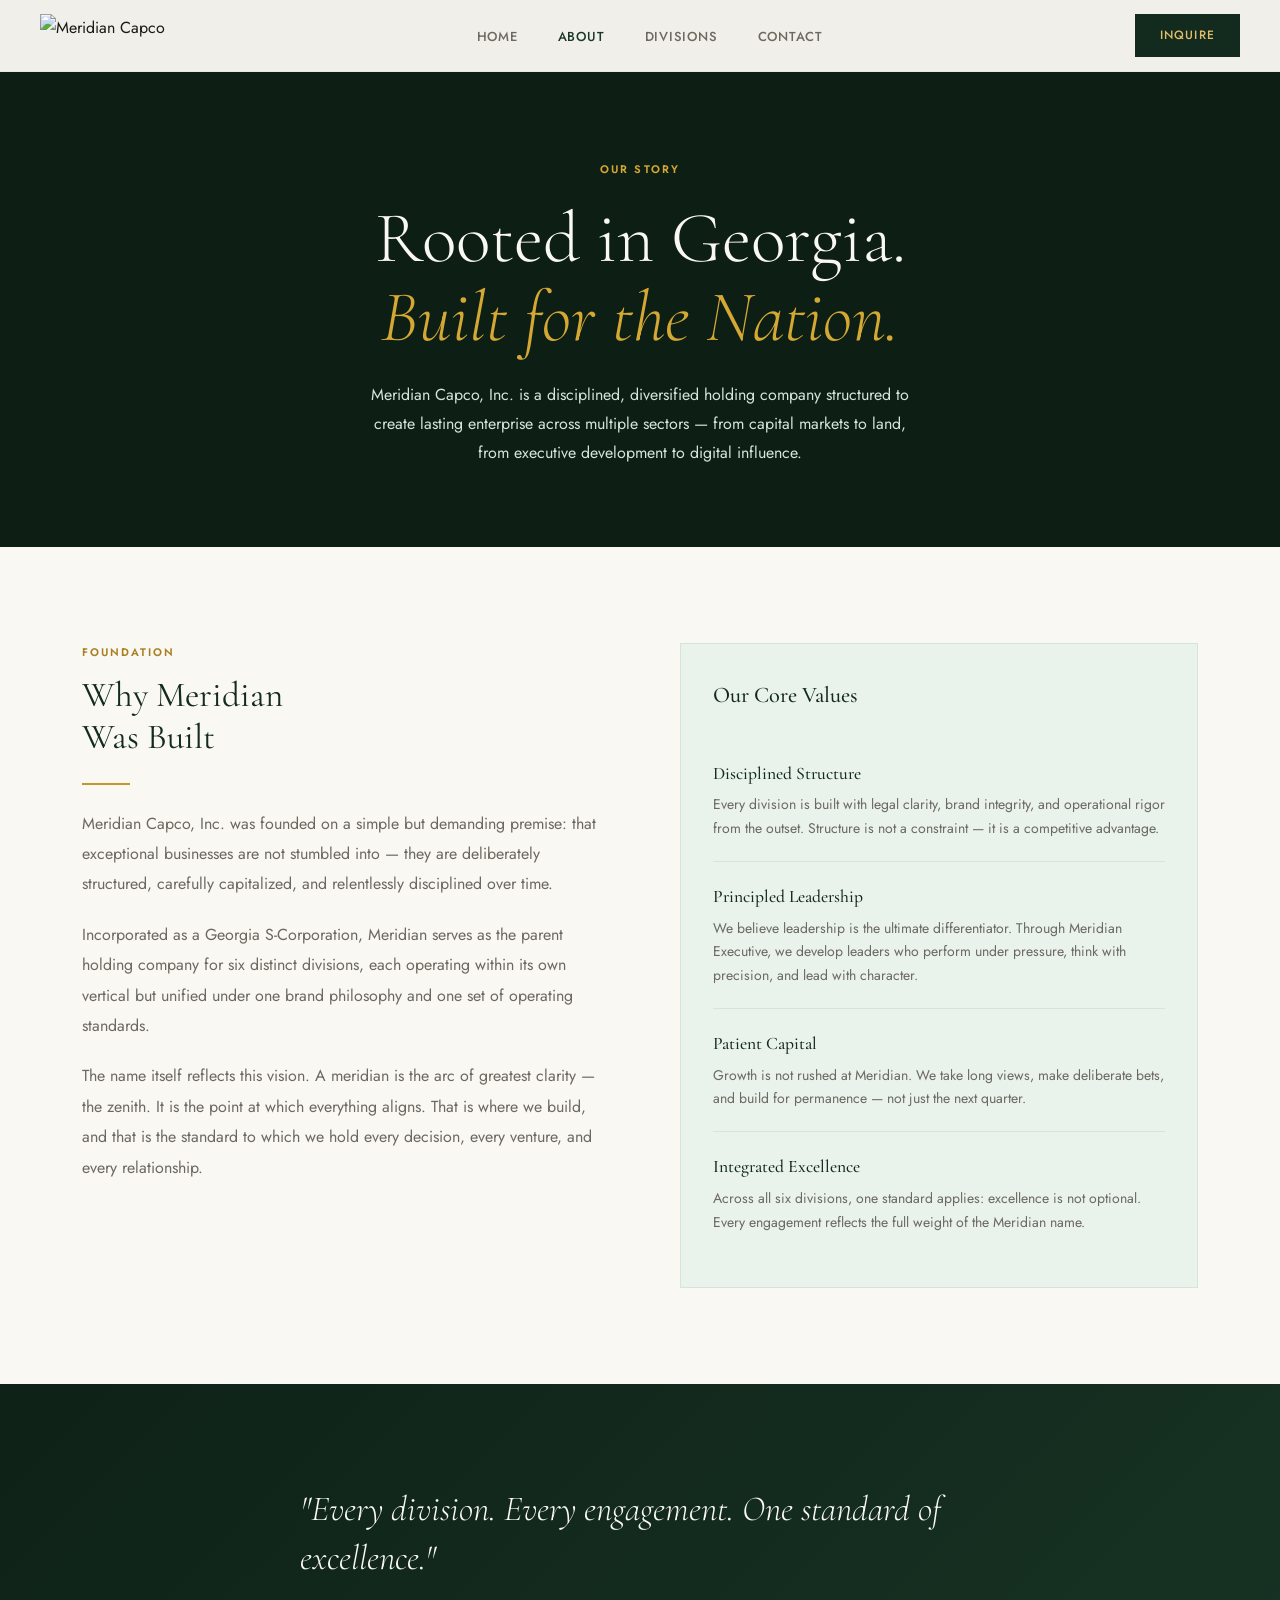
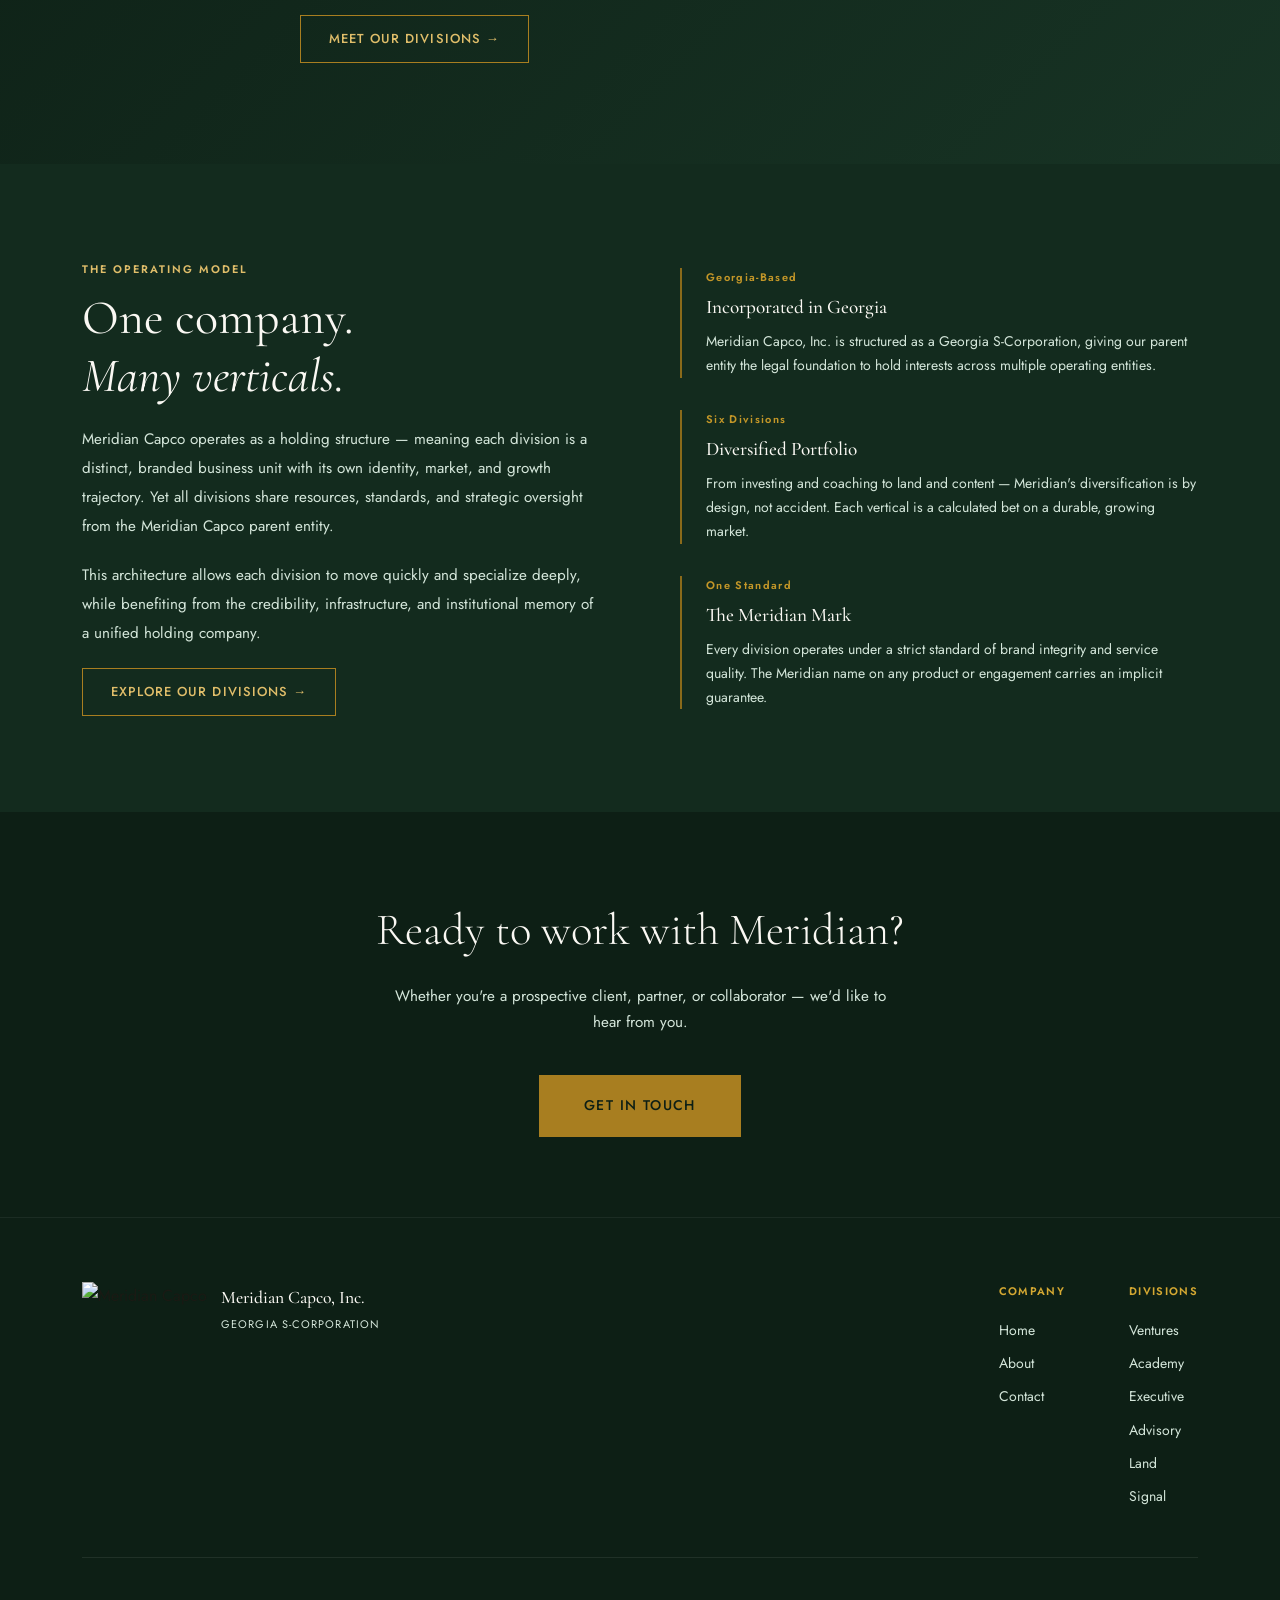
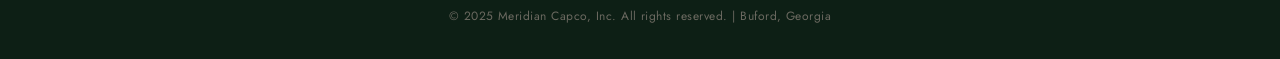
==== about.html @ 2d32b23e "Add files via upload" ====
<!DOCTYPE html>
<html lang="en">
<head>
<meta charset="UTF-8">
<meta name="viewport" content="width=device-width, initial-scale=1.0">
<title>About — Meridian Capco, Inc.</title>
<link rel="preconnect" href="https://fonts.googleapis.com">
<link rel="preconnect" href="https://fonts.gstatic.com" crossorigin>
<link href="https://fonts.googleapis.com/css2?family=Cormorant+Garamond:ital,wght@0,300;0,400;0,500;0,600;1,300;1,400&family=Jost:wght@300;400;500;600&display=swap" rel="stylesheet">
<link rel="stylesheet" href="styles.css">
</head>
<body>

<nav class="nav">
  <a href="index.html" class="nav-logo">
    <img src="images/meridian_capco_logo_revised_v4.svg" alt="Meridian Capco" class="nav-logo-img">
  </a>
  <ul class="nav-links">
    <li><a href="index.html" class="nav-link">Home</a></li>
    <li><a href="about.html" class="nav-link active">About</a></li>
    <li><a href="divisions.html" class="nav-link">Divisions</a></li>
    <li><a href="contact.html" class="nav-link">Contact</a></li>
  </ul>
  <a href="contact.html" class="nav-cta">Inquire</a>
  <button class="nav-hamburger" onclick="toggleMenu()">&#9776;</button>
</nav>
<div class="mobile-menu" id="mobileMenu">
  <a href="index.html">Home</a>
  <a href="about.html">About</a>
  <a href="divisions.html">Divisions</a>
  <a href="contact.html">Contact</a>
</div>

<!-- ============================================================
  PHOTO SLOT 1 — ABOUT PAGE HERO BACKGROUND
  File: images/about-hero-bg.jpg
  Suggested search: "Atlanta Georgia skyline" or "urban city aerial"
  Tips: wide landscape shot, can be bright/daytime unlike home hero
============================================================ -->
<section class="page-hero photo-page-hero" style="background-image: url('images/about-hero-bg.jpg');">
  <div class="page-hero-overlay"></div>
  <div class="page-hero-inner">
    <span class="page-hero-eyebrow">Our Story</span>
    <h1>Rooted in Georgia.<br><em>Built for the Nation.</em></h1>
    <p>Meridian Capco, Inc. is a disciplined, diversified holding company structured to create lasting enterprise across multiple sectors — from capital markets to land, from executive development to digital influence.</p>
  </div>
</section>

<!-- STORY SECTION -->
<section class="about-story">
  <div class="container">
    <div class="about-grid">
      <div>
        <span class="section-eyebrow">Foundation</span>
        <h2 class="section-title">Why Meridian<br>Was Built</h2>
        <span class="gold-rule"></span>
        <p class="about-body">Meridian Capco, Inc. was founded on a simple but demanding premise: that exceptional businesses are not stumbled into — they are deliberately structured, carefully capitalized, and relentlessly disciplined over time.</p>
        <p class="about-body">Incorporated as a Georgia S-Corporation, Meridian serves as the parent holding company for six distinct divisions, each operating within its own vertical but unified under one brand philosophy and one set of operating standards.</p>
        <p class="about-body">The name itself reflects this vision. A meridian is the arc of greatest clarity — the zenith. It is the point at which everything aligns. That is where we build, and that is the standard to which we hold every decision, every venture, and every relationship.</p>
      </div>
      <div>
        <div class="about-values">
          <h3 style="font-family:var(--font-serif);font-size:1.4rem;font-weight:500;color:var(--green-800);margin-bottom:1.5rem;">Our Core Values</h3>
          <div class="about-value">
            <h4>Disciplined Structure</h4>
            <p>Every division is built with legal clarity, brand integrity, and operational rigor from the outset. Structure is not a constraint — it is a competitive advantage.</p>
          </div>
          <div class="about-value">
            <h4>Principled Leadership</h4>
            <p>We believe leadership is the ultimate differentiator. Through Meridian Executive, we develop leaders who perform under pressure, think with precision, and lead with character.</p>
          </div>
          <div class="about-value">
            <h4>Patient Capital</h4>
            <p>Growth is not rushed at Meridian. We take long views, make deliberate bets, and build for permanence — not just the next quarter.</p>
          </div>
          <div class="about-value">
            <h4>Integrated Excellence</h4>
            <p>Across all six divisions, one standard applies: excellence is not optional. Every engagement reflects the full weight of the Meridian name.</p>
          </div>
        </div>
      </div>
    </div>
  </div>
</section>

<!-- ============================================================
  PHOTO SLOT 2 — FULL-WIDTH PHOTO BAND
  File: images/about-team.jpg
  Suggested search: "diverse team city office" on Pexels
  Tips: multicultural group, energetic, forward-facing
============================================================ -->
<section class="photo-band" style="background-image: url('images/about-team.jpg');">
  <div class="photo-band-overlay"></div>
  <div class="container photo-band-content">
    <p class="photo-band-quote">"Every division. Every engagement. One standard of excellence."</p>
    <a href="divisions.html" class="btn-ghost-light">Meet Our Divisions →</a>
  </div>
</section>

<!-- PHILOSOPHY STRIP -->
<section class="philosophy-strip">
  <div class="container">
    <div class="philosophy-content">
      <div class="philosophy-text">
        <p class="section-eyebrow light">The Operating Model</p>
        <h2 class="section-title light">One company.<br><em>Many verticals.</em></h2>
        <p class="philosophy-body">Meridian Capco operates as a holding structure — meaning each division is a distinct, branded business unit with its own identity, market, and growth trajectory. Yet all divisions share resources, standards, and strategic oversight from the Meridian Capco parent entity.</p>
        <p class="philosophy-body">This architecture allows each division to move quickly and specialize deeply, while benefiting from the credibility, infrastructure, and institutional memory of a unified holding company.</p>
        <a href="divisions.html" class="btn-ghost-light">Explore Our Divisions →</a>
      </div>
      <div class="philosophy-pillars">
        <div class="pillar">
          <span class="pillar-num">Georgia-Based</span>
          <h4 class="pillar-title">Incorporated in Georgia</h4>
          <p class="pillar-body">Meridian Capco, Inc. is structured as a Georgia S-Corporation, giving our parent entity the legal foundation to hold interests across multiple operating entities.</p>
        </div>
        <div class="pillar">
          <span class="pillar-num">Six Divisions</span>
          <h4 class="pillar-title">Diversified Portfolio</h4>
          <p class="pillar-body">From investing and coaching to land and content — Meridian's diversification is by design, not accident. Each vertical is a calculated bet on a durable, growing market.</p>
        </div>
        <div class="pillar">
          <span class="pillar-num">One Standard</span>
          <h4 class="pillar-title">The Meridian Mark</h4>
          <p class="pillar-body">Every division operates under a strict standard of brand integrity and service quality. The Meridian name on any product or engagement carries an implicit guarantee.</p>
        </div>
      </div>
    </div>
  </div>
</section>

<!-- CTA BAND -->
<section class="cta-band">
  <div class="container">
    <h2 class="cta-headline">Ready to work with Meridian?</h2>
    <p class="cta-sub">Whether you're a prospective client, partner, or collaborator — we'd like to hear from you.</p>
    <a href="contact.html" class="btn-primary large">Get In Touch</a>
  </div>
</section>

<!-- FOOTER -->
<footer class="footer">
  <div class="container">
    <div class="footer-top">
      <div class="footer-brand">
        <img src="images/meridian_capco_logo_revised_v4.svg" alt="Meridian Capco" class="footer-logo-img">
        <div>
          <p class="footer-company">Meridian Capco, Inc.</p>
          <p class="footer-sub-tag">Georgia S-Corporation</p>
        </div>
      </div>
      <div class="footer-links">
        <div class="footer-col">
          <h5>Company</h5>
          <a href="index.html">Home</a>
          <a href="about.html">About</a>
          <a href="contact.html">Contact</a>
        </div>
        <div class="footer-col">
          <h5>Divisions</h5>
          <a href="divisions.html#ventures">Ventures</a>
          <a href="divisions.html#academy">Academy</a>
          <a href="divisions.html#executive">Executive</a>
          <a href="divisions.html#advisory">Advisory</a>
          <a href="divisions.html#land">Land</a>
          <a href="divisions.html#signal">Signal</a>
        </div>
      </div>
    </div>
    <div class="footer-bottom">
      <p>&copy; 2025 Meridian Capco, Inc. All rights reserved. | Buford, Georgia</p>
    </div>
  </div>
</footer>
<script>function toggleMenu(){document.getElementById('mobileMenu').classList.toggle('open');}</script>
</body>
</html>
---- styles.css ----
/* ============================================
   MERIDIAN CAPCO, INC. — BRAND STYLESHEET
   Deep Forest Green / Antique Gold
   Cormorant Garamond + Jost
   ============================================ */

:root {
  --green-900: #0D1F15;
  --green-800: #132B1E;
  --green-700: #1A3828;
  --green-600: #224A34;
  --green-500: #2C6044;
  --green-400: #3A7A58;
  --green-100: #D4E6DA;
  --green-50:  #EAF2EC;
  --gold-700:  #8A6A1A;
  --gold-600:  #A87E20;
  --gold-500:  #C49728;
  --gold-400:  #D4A832;
  --gold-300:  #E0BE6A;
  --gold-100:  #F5E9C4;
  --gold-50:   #FAF4E0;
  --cream:     #FAF8F3;
  --white:     #FFFFFF;
  --gray-100:  #F4F3F0;
  --gray-200:  #E8E6E0;
  --gray-400:  #9C9A94;
  --gray-600:  #6B6960;
  --gray-800:  #3A3830;
  --text-dark: #1A1A14;
  --font-serif: 'Cormorant Garamond', Georgia, serif;
  --font-sans:  'Jost', sans-serif;
}

*, *::before, *::after { box-sizing: border-box; margin: 0; padding: 0; }
html { scroll-behavior: smooth; }
body {
  font-family: var(--font-sans);
  background: var(--cream);
  color: var(--text-dark);
  font-size: 16px;
  line-height: 1.7;
  overflow-x: hidden;
}
a { text-decoration: none; color: inherit; }
ul { list-style: none; }

.container {
  max-width: 1180px;
  margin: 0 auto;
  padding: 0 2rem;
}

em { font-style: italic; }

.section-eyebrow {
  font-family: var(--font-sans);
  font-size: 11px;
  font-weight: 600;
  letter-spacing: 0.18em;
  text-transform: uppercase;
  color: var(--gold-600);
  margin-bottom: 0.75rem;
  display: block;
}
.section-eyebrow.light { color: var(--gold-300); }

.section-title {
  font-family: var(--font-serif);
  font-size: clamp(2rem, 4vw, 3rem);
  font-weight: 400;
  line-height: 1.2;
  color: var(--green-800);
  margin-bottom: 1rem;
}
.section-title.light { color: var(--cream); }

.section-sub {
  font-size: 1rem;
  color: var(--gray-600);
  max-width: 580px;
  line-height: 1.8;
}

.section-header { text-align: center; margin-bottom: 3.5rem; }
.section-header .section-sub { margin: 0 auto; }

/* ============ BUTTONS ============ */
.btn-primary {
  display: inline-block;
  background: var(--green-700);
  color: var(--gold-300);
  font-family: var(--font-sans);
  font-size: 13px;
  font-weight: 500;
  letter-spacing: 0.1em;
  text-transform: uppercase;
  padding: 14px 32px;
  border: 1px solid var(--green-700);
  transition: background 0.25s, color 0.25s, border-color 0.25s;
}
.btn-primary:hover { background: var(--green-600); border-color: var(--green-600); color: var(--gold-100); }
.btn-primary.large { padding: 18px 44px; font-size: 14px; }

.btn-ghost {
  display: inline-block;
  background: transparent;
  color: var(--green-700);
  font-family: var(--font-sans);
  font-size: 13px;
  font-weight: 500;
  letter-spacing: 0.1em;
  text-transform: uppercase;
  padding: 13px 30px;
  border: 1px solid var(--green-400);
  transition: background 0.25s, color 0.25s;
}
.btn-ghost:hover { background: var(--green-50); }

.btn-ghost-light {
  display: inline-block;
  background: transparent;
  color: var(--gold-300);
  font-family: var(--font-sans);
  font-size: 13px;
  font-weight: 500;
  letter-spacing: 0.08em;
  text-transform: uppercase;
  padding: 12px 28px;
  border: 1px solid var(--gold-600);
  transition: background 0.25s;
}
.btn-ghost-light:hover { background: rgba(255,255,255,0.06); }

/* ============ NAVIGATION ============ */
.nav {
  position: fixed;
  top: 0; left: 0; right: 0;
  z-index: 100;
  display: flex;
  align-items: center;
  justify-content: space-between;
  padding: 0 2.5rem;
  height: 72px;
  background: rgba(250, 248, 243, 0.96);
  backdrop-filter: blur(10px);
  border-bottom: 1px solid var(--gray-200);
}
.nav-logo { display: flex; align-items: center; gap: 10px; }
.nav-logo-mark {
  width: 36px; height: 36px;
  background: var(--green-700);
  color: var(--gold-300);
  font-family: var(--font-serif);
  font-size: 1.3rem; font-weight: 500;
  display: flex; align-items: center; justify-content: center;
}
.nav-logo-text { font-family: var(--font-serif); font-size: 1.15rem; font-weight: 500; color: var(--green-800); letter-spacing: 0.02em; }
.nav-links { display: flex; gap: 2.5rem; }
.nav-link { font-family: var(--font-sans); font-size: 13px; font-weight: 500; letter-spacing: 0.06em; text-transform: uppercase; color: var(--gray-600); transition: color 0.2s; }
.nav-link:hover, .nav-link.active { color: var(--green-700); }
.nav-cta { font-family: var(--font-sans); font-size: 12px; font-weight: 500; letter-spacing: 0.1em; text-transform: uppercase; color: var(--gold-300); background: var(--green-800); padding: 10px 24px; border: 1px solid var(--green-800); transition: background 0.2s; }
.nav-cta:hover { background: var(--green-700); }
.nav-hamburger { display: none; background: none; border: none; font-size: 1.4rem; cursor: pointer; color: var(--green-800); }
.mobile-menu { display: none; position: fixed; top: 72px; left: 0; right: 0; background: var(--cream); border-bottom: 1px solid var(--gray-200); z-index: 99; flex-direction: column; padding: 1rem 2rem; }
.mobile-menu.open { display: flex; }
.mobile-menu a { font-family: var(--font-sans); font-size: 14px; font-weight: 500; letter-spacing: 0.06em; text-transform: uppercase; color: var(--green-800); padding: 0.75rem 0; border-bottom: 1px solid var(--gray-200); }
@media (max-width: 768px) {
  .nav-links, .nav-cta { display: none; }
  .nav-hamburger { display: block; }
}

/* ============ HERO ============ */
.hero {
  min-height: 100vh;
  display: flex;
  flex-direction: column;
  justify-content: center;
  padding: 120px 2.5rem 80px;
  position: relative;
  overflow: hidden;
  background-color: var(--green-900); /* fallback if photo not loaded */
}

/* When photo is present, this overlay darkens it for text legibility */
.hero-photo-overlay {
  position: absolute;
  inset: 0;
  background: linear-gradient(
    to bottom,
    rgba(13, 31, 21, 0.82) 0%,
    rgba(13, 31, 21, 0.70) 60%,
    rgba(13, 31, 21, 0.88) 100%
  );
  z-index: 0;
}

.hero-bg-pattern {
  position: absolute;
  inset: 0;
  background-image:
    repeating-linear-gradient(0deg, transparent, transparent 79px, rgba(255,255,255,0.015) 80px),
    repeating-linear-gradient(90deg, transparent, transparent 79px, rgba(255,255,255,0.015) 80px);
  pointer-events: none;
  z-index: 1;
}

.hero-content {
  max-width: 720px;
  margin: 0 auto;
  text-align: center;
  position: relative;
  z-index: 2;
}

.hero-eyebrow { font-family: var(--font-sans); font-size: 11px; font-weight: 600; letter-spacing: 0.2em; text-transform: uppercase; color: var(--gold-400); margin-bottom: 1.5rem; display: block; }
.hero-headline { font-family: var(--font-serif); font-size: clamp(3rem, 7vw, 5.5rem); font-weight: 300; line-height: 1.08; color: var(--cream); margin-bottom: 1.75rem; letter-spacing: -0.01em; }
.hero-headline em { color: var(--gold-400); font-style: italic; }
.hero-sub { font-family: var(--font-sans); font-size: 1.05rem; font-weight: 300; color: var(--green-100); line-height: 1.8; margin-bottom: 2.5rem; }
.hero-actions { display: flex; gap: 1rem; justify-content: center; flex-wrap: wrap; }
.hero-actions .btn-primary { background: var(--gold-600); border-color: var(--gold-600); color: var(--green-900); }
.hero-actions .btn-primary:hover { background: var(--gold-500); border-color: var(--gold-500); }
.hero-actions .btn-ghost { color: var(--green-100); border-color: rgba(255,255,255,0.2); }
.hero-actions .btn-ghost:hover { background: rgba(255,255,255,0.06); }

.hero-accent {
  display: flex;
  justify-content: center;
  gap: 2px;
  margin-top: 5rem;
  position: relative;
  z-index: 2;
}
.hero-accent-card {
  display: flex; flex-direction: column; align-items: center;
  padding: 1.5rem 2.5rem;
  border: 1px solid rgba(255,255,255,0.08);
  background: rgba(255,255,255,0.04);
  min-width: 120px;
}
.accent-num { font-family: var(--font-serif); font-size: 2.8rem; font-weight: 300; color: var(--gold-400); line-height: 1; }
.accent-label { font-family: var(--font-sans); font-size: 10px; letter-spacing: 0.14em; text-transform: uppercase; color: var(--green-100); margin-top: 0.4rem; }

/* ============ PHOTO BAND ============ */
/* Full-width cinematic strip with photo background + text overlay */
.photo-band {
  position: relative;
  min-height: 380px;
  background-size: cover;
  background-position: center;
  background-color: var(--green-800); /* fallback */
  display: flex;
  align-items: center;
}
.photo-band-overlay {
  position: absolute;
  inset: 0;
  background: linear-gradient(
    135deg,
    rgba(13, 31, 21, 0.80) 0%,
    rgba(26, 56, 40, 0.65) 100%
  );
}
.photo-band-content {
  position: relative;
  z-index: 1;
  padding-top: 4rem;
  padding-bottom: 4rem;
}
.photo-band-quote {
  font-family: var(--font-serif);
  font-size: clamp(1.5rem, 3vw, 2.2rem);
  font-weight: 300;
  font-style: italic;
  color: var(--cream);
  max-width: 680px;
  line-height: 1.4;
  margin-bottom: 2rem;
}

/* ============ SECTIONS ============ */
.section { padding: 6rem 0; }

/* ============ DIVISIONS GRID (homepage preview) ============ */
.divisions-grid {
  display: grid;
  grid-template-columns: repeat(auto-fit, minmax(300px, 1fr));
  gap: 1px;
  background: var(--gray-200);
  border: 1px solid var(--gray-200);
}
.division-card {
  background: var(--white);
  padding: 2.5rem 2rem;
  display: flex;
  flex-direction: column;
  position: relative;
  transition: background 0.2s;
  cursor: pointer;
}
.division-card:hover { background: var(--green-50); }
.division-card:hover .division-arrow { color: var(--gold-600); transform: translateX(4px); }
.division-icon { color: var(--green-600); margin-bottom: 1.25rem; }
.division-name { font-family: var(--font-serif); font-size: 1.4rem; font-weight: 500; color: var(--green-800); margin-bottom: 0.4rem; }
.division-tagline { font-family: var(--font-sans); font-size: 0.85rem; color: var(--gray-600); font-style: italic; flex: 1; }
.division-arrow { display: inline-block; margin-top: 1.5rem; font-size: 1.1rem; color: var(--green-400); transition: color 0.2s, transform 0.2s; }
.section-cta { text-align: center; margin-top: 3rem; }

/* ============ PHILOSOPHY STRIP ============ */
.philosophy-strip { background: var(--green-800); padding: 6rem 0; }
.philosophy-content { display: grid; grid-template-columns: 1fr 1fr; gap: 5rem; align-items: start; }
.philosophy-text .section-title { margin-bottom: 1.25rem; }
.philosophy-body { font-family: var(--font-sans); font-size: 0.95rem; color: var(--green-100); line-height: 1.9; margin-bottom: 1.25rem; }
.philosophy-pillars { display: flex; flex-direction: column; gap: 2rem; padding-top: 0.5rem; }
.pillar { border-left: 2px solid var(--gold-700); padding-left: 1.5rem; }
.pillar-num { font-family: var(--font-sans); font-size: 11px; font-weight: 600; letter-spacing: 0.12em; color: var(--gold-500); display: block; margin-bottom: 0.3rem; }
.pillar-title { font-family: var(--font-serif); font-size: 1.2rem; font-weight: 500; color: var(--cream); margin-bottom: 0.4rem; }
.pillar-body { font-size: 0.875rem; color: var(--green-100); line-height: 1.7; }
@media (max-width: 768px) {
  .philosophy-content { grid-template-columns: 1fr; gap: 3rem; }
}

/* ============ QUOTE ============ */
.quote-section { padding: 5rem 0; background: var(--gold-50); border-top: 1px solid var(--gold-100); border-bottom: 1px solid var(--gold-100); }
.site-quote { text-align: center; max-width: 680px; margin: 0 auto; }
.site-quote p { font-family: var(--font-serif); font-size: clamp(1.4rem, 3vw, 2rem); font-weight: 300; color: var(--green-800); line-height: 1.5; font-style: italic; margin-bottom: 1rem; }
.site-quote cite { font-family: var(--font-sans); font-size: 12px; letter-spacing: 0.12em; text-transform: uppercase; color: var(--gold-600); font-style: normal; }

/* ============ CTA BAND ============ */
.cta-band { background: var(--green-900); padding: 5rem 0; text-align: center; }
.cta-headline { font-family: var(--font-serif); font-size: clamp(1.8rem, 3.5vw, 2.8rem); font-weight: 300; color: var(--cream); margin-bottom: 1rem; }
.cta-sub { font-size: 0.95rem; color: var(--green-100); margin-bottom: 2.5rem; max-width: 500px; margin-left: auto; margin-right: auto; }
.cta-band .btn-primary { background: var(--gold-600); border-color: var(--gold-600); color: var(--green-900); }
.cta-band .btn-primary:hover { background: var(--gold-500); border-color: var(--gold-500); }

/* ============ FOOTER ============ */
.footer { background: var(--green-900); border-top: 1px solid rgba(255,255,255,0.06); padding: 4rem 0 2rem; }
.footer-top { display: flex; justify-content: space-between; align-items: flex-start; gap: 3rem; margin-bottom: 3rem; padding-bottom: 3rem; border-bottom: 1px solid rgba(255,255,255,0.08); }
.footer-brand { display: flex; align-items: center; gap: 14px; }
.footer-logo { width: 44px; height: 44px; background: var(--green-700); color: var(--gold-300); font-family: var(--font-serif); font-size: 1.5rem; font-weight: 500; display: flex; align-items: center; justify-content: center; }
.footer-company { font-family: var(--font-serif); font-size: 1.1rem; color: var(--cream); font-weight: 500; }
.footer-sub-tag { font-family: var(--font-sans); font-size: 11px; letter-spacing: 0.1em; color: var(--green-100); text-transform: uppercase; margin-top: 2px; }
.footer-links { display: flex; gap: 4rem; }
.footer-col { display: flex; flex-direction: column; gap: 0.6rem; }
.footer-col h5 { font-family: var(--font-sans); font-size: 11px; font-weight: 600; letter-spacing: 0.12em; text-transform: uppercase; color: var(--gold-400); margin-bottom: 0.5rem; }
.footer-col a { font-size: 0.875rem; color: var(--green-100); transition: color 0.2s; }
.footer-col a:hover { color: var(--gold-300); }
.footer-bottom { text-align: center; font-size: 12px; color: var(--gray-600); letter-spacing: 0.04em; }
@media (max-width: 768px) {
  .footer-top { flex-direction: column; }
  .footer-links { gap: 2rem; }
}

/* ============ PAGE HERO (interior pages) ============ */
.page-hero {
  background: var(--green-900);
  padding: 160px 2.5rem 80px;
  text-align: center;
}

/* Photo version of page-hero */
.photo-page-hero {
  position: relative;
  background-size: cover;
  background-position: center;
}
.page-hero-overlay {
  position: absolute;
  inset: 0;
  background: linear-gradient(
    to bottom,
    rgba(13, 31, 21, 0.85) 0%,
    rgba(13, 31, 21, 0.72) 100%
  );
  z-index: 0;
}
.page-hero-inner {
  position: relative;
  z-index: 1;
}

.page-hero-eyebrow { font-family: var(--font-sans); font-size: 11px; font-weight: 600; letter-spacing: 0.2em; text-transform: uppercase; color: var(--gold-400); margin-bottom: 1.25rem; display: block; }
.page-hero h1, .page-hero-inner h1 { font-family: var(--font-serif); font-size: clamp(2.5rem, 6vw, 4.5rem); font-weight: 300; color: var(--cream); line-height: 1.1; margin-bottom: 1.5rem; }
.page-hero h1 em, .page-hero-inner h1 em { color: var(--gold-400); }
.page-hero p, .page-hero-inner p { font-size: 1rem; color: var(--green-100); max-width: 560px; margin: 0 auto; line-height: 1.8; }

/* ============ ABOUT PAGE ============ */
.about-story { padding: 6rem 0; background: var(--cream); }
.about-grid { display: grid; grid-template-columns: 1fr 1fr; gap: 5rem; align-items: start; }
.about-grid .section-title { font-size: 2.2rem; }
.about-body { font-size: 1rem; color: var(--gray-600); line-height: 1.9; margin-bottom: 1.25rem; }
.about-values { background: var(--green-50); border: 1px solid var(--green-100); padding: 2rem; }
.about-value { padding: 1.25rem 0; border-bottom: 1px solid var(--green-100); }
.about-value:last-child { border-bottom: none; }
.about-value h4 { font-family: var(--font-serif); font-size: 1.1rem; font-weight: 500; color: var(--green-800); margin-bottom: 0.3rem; }
.about-value p { font-size: 0.875rem; color: var(--gray-600); line-height: 1.7; }
@media (max-width: 768px) {
  .about-grid { grid-template-columns: 1fr; gap: 2.5rem; }
}

/* ============ DIVISIONS PAGE ============ */
.divisions-page-list { padding: 4rem 0 6rem; }
.division-section { padding: 5rem 0; border-bottom: 1px solid var(--gray-200); }
.division-section:last-child { border-bottom: none; }
.division-section-inner { display: grid; grid-template-columns: 1fr 1.4fr; gap: 5rem; align-items: center; }
.division-section-inner.reverse { direction: rtl; }
.division-section-inner.reverse > * { direction: ltr; }
.division-big-icon { display: flex; align-items: center; justify-content: center; width: 100px; height: 100px; background: var(--green-50); border: 1px solid var(--green-100); color: var(--green-600); margin-bottom: 2rem; }
.division-label { font-family: var(--font-sans); font-size: 11px; font-weight: 600; letter-spacing: 0.18em; text-transform: uppercase; color: var(--gold-600); display: block; margin-bottom: 0.75rem; }
.division-title { font-family: var(--font-serif); font-size: 2.4rem; font-weight: 400; color: var(--green-800); margin-bottom: 0.6rem; }
.division-tagline-lg { font-family: var(--font-serif); font-size: 1.1rem; font-style: italic; color: var(--gold-600); margin-bottom: 1.5rem; }
.division-desc { font-size: 0.95rem; color: var(--gray-600); line-height: 1.9; margin-bottom: 1.25rem; }
.division-features { display: flex; flex-direction: column; gap: 0.5rem; margin-bottom: 2rem; }
.division-feature { display: flex; align-items: flex-start; gap: 10px; font-size: 0.875rem; color: var(--gray-800); line-height: 1.5; }
.division-feature::before { content: ''; display: inline-block; width: 4px; height: 4px; background: var(--gold-500); margin-top: 7px; flex-shrink: 0; }

/* Division visual panel — base (no photo) */
.division-visual {
  background: var(--green-900);
  min-height: 380px;
  display: flex;
  flex-direction: column;
  justify-content: flex-end;
  padding: 2.5rem;
  position: relative;
  overflow: hidden;
}
.division-visual-pattern {
  position: absolute; inset: 0;
  background-image: repeating-linear-gradient(45deg, transparent, transparent 20px, rgba(255,255,255,0.015) 21px);
}

/* Division visual panel — photo version */
/* When images/[division]-photo.jpg is added, this shows photo + overlay */
.photo-visual {
  background-size: cover;
  background-position: center;
}
.division-visual-overlay {
  position: absolute;
  inset: 0;
  background: linear-gradient(
    to top,
    rgba(13, 31, 21, 0.92) 0%,
    rgba(13, 31, 21, 0.50) 55%,
    rgba(13, 31, 21, 0.30) 100%
  );
  z-index: 0;
}
.division-visual-quote {
  position: relative;
  z-index: 1;
  font-family: var(--font-serif);
  font-size: 1.3rem;
  font-weight: 300;
  font-style: italic;
  color: var(--gold-300);
  line-height: 1.4;
}
.division-visual-tag {
  position: relative;
  z-index: 1;
  margin-top: 0.75rem;
  font-family: var(--font-sans);
  font-size: 11px;
  letter-spacing: 0.12em;
  text-transform: uppercase;
  color: var(--green-100);
}

@media (max-width: 900px) {
  .division-section-inner { grid-template-columns: 1fr; gap: 2.5rem; }
  .division-section-inner.reverse { direction: ltr; }
  .division-visual { min-height: 260px; }
}

/* ============ CONTACT PAGE ============ */
.contact-section { padding: 5rem 0 6rem; }
.contact-grid { display: grid; grid-template-columns: 1fr 1.5fr; gap: 5rem; align-items: start; }
.contact-info-block { margin-bottom: 2.5rem; }
.contact-info-block h4 { font-family: var(--font-serif); font-size: 1rem; font-weight: 500; color: var(--green-800); margin-bottom: 0.25rem; }
.contact-info-block p { font-size: 0.9rem; color: var(--gray-600); }
.contact-form { display: flex; flex-direction: column; gap: 1.25rem; }
.form-row { display: grid; grid-template-columns: 1fr 1fr; gap: 1rem; }
.form-group { display: flex; flex-direction: column; gap: 0.4rem; }
.form-group label { font-family: var(--font-sans); font-size: 11px; font-weight: 600; letter-spacing: 0.1em; text-transform: uppercase; color: var(--gray-600); }
.form-group input, .form-group select, .form-group textarea { font-family: var(--font-sans); font-size: 14px; color: var(--text-dark); background: var(--white); border: 1px solid var(--gray-200); padding: 12px 14px; outline: none; transition: border-color 0.2s; appearance: none; }
.form-group input:focus, .form-group select:focus, .form-group textarea:focus { border-color: var(--green-400); }
.form-group textarea { resize: vertical; min-height: 130px; }
.form-note { font-size: 12px; color: var(--gray-400); line-height: 1.6; }
@media (max-width: 768px) {
  .contact-grid { grid-template-columns: 1fr; gap: 3rem; }
  .form-row { grid-template-columns: 1fr; }
}

/* ============ GOLD RULE ============ */
.gold-rule { display: block; width: 48px; height: 2px; background: var(--gold-500); margin: 1.5rem 0; }
.gold-rule.center { margin: 1.5rem auto; }

/* ============ LOGO IMAGE ============ */
.nav-logo-img {
  height: 44px;
  width: auto;
  display: block;
  object-fit: contain;
}

.footer-logo-img {
  height: 52px;
  width: auto;
  display: block;
  object-fit: contain;
}
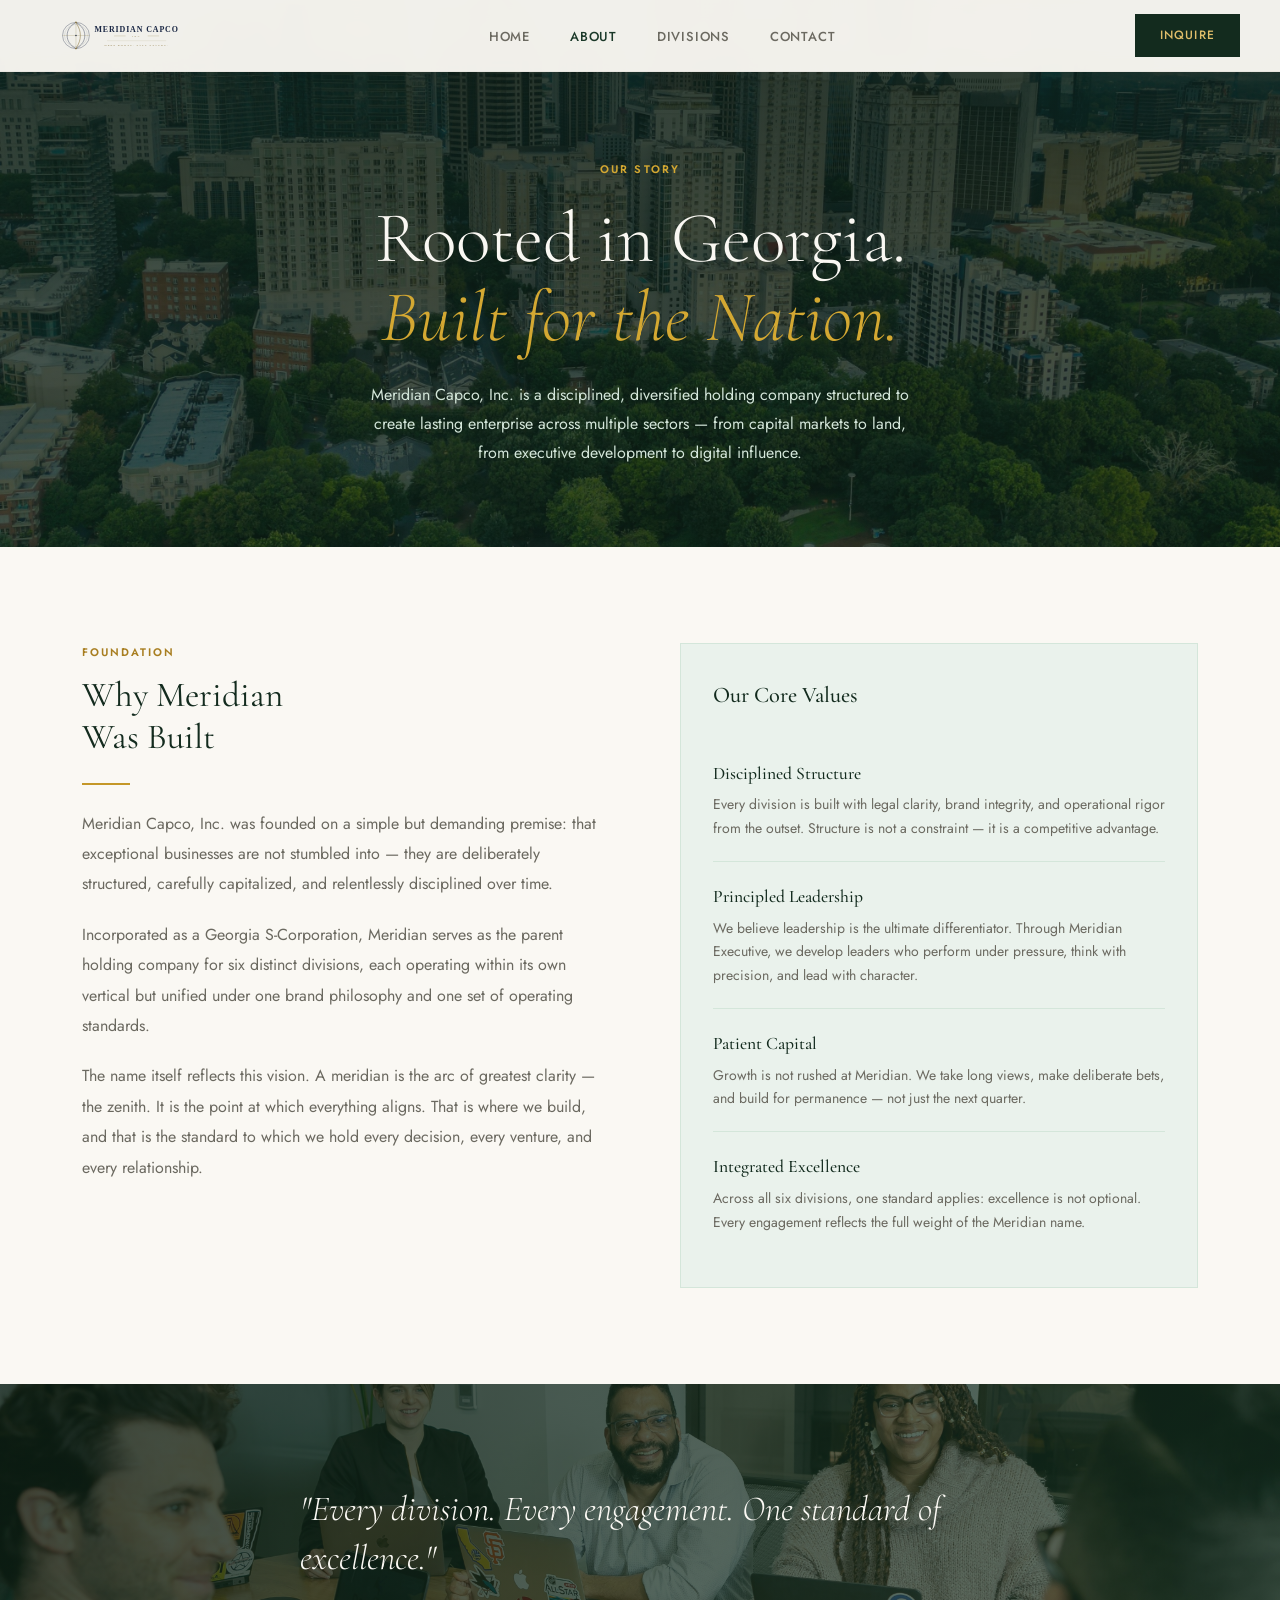
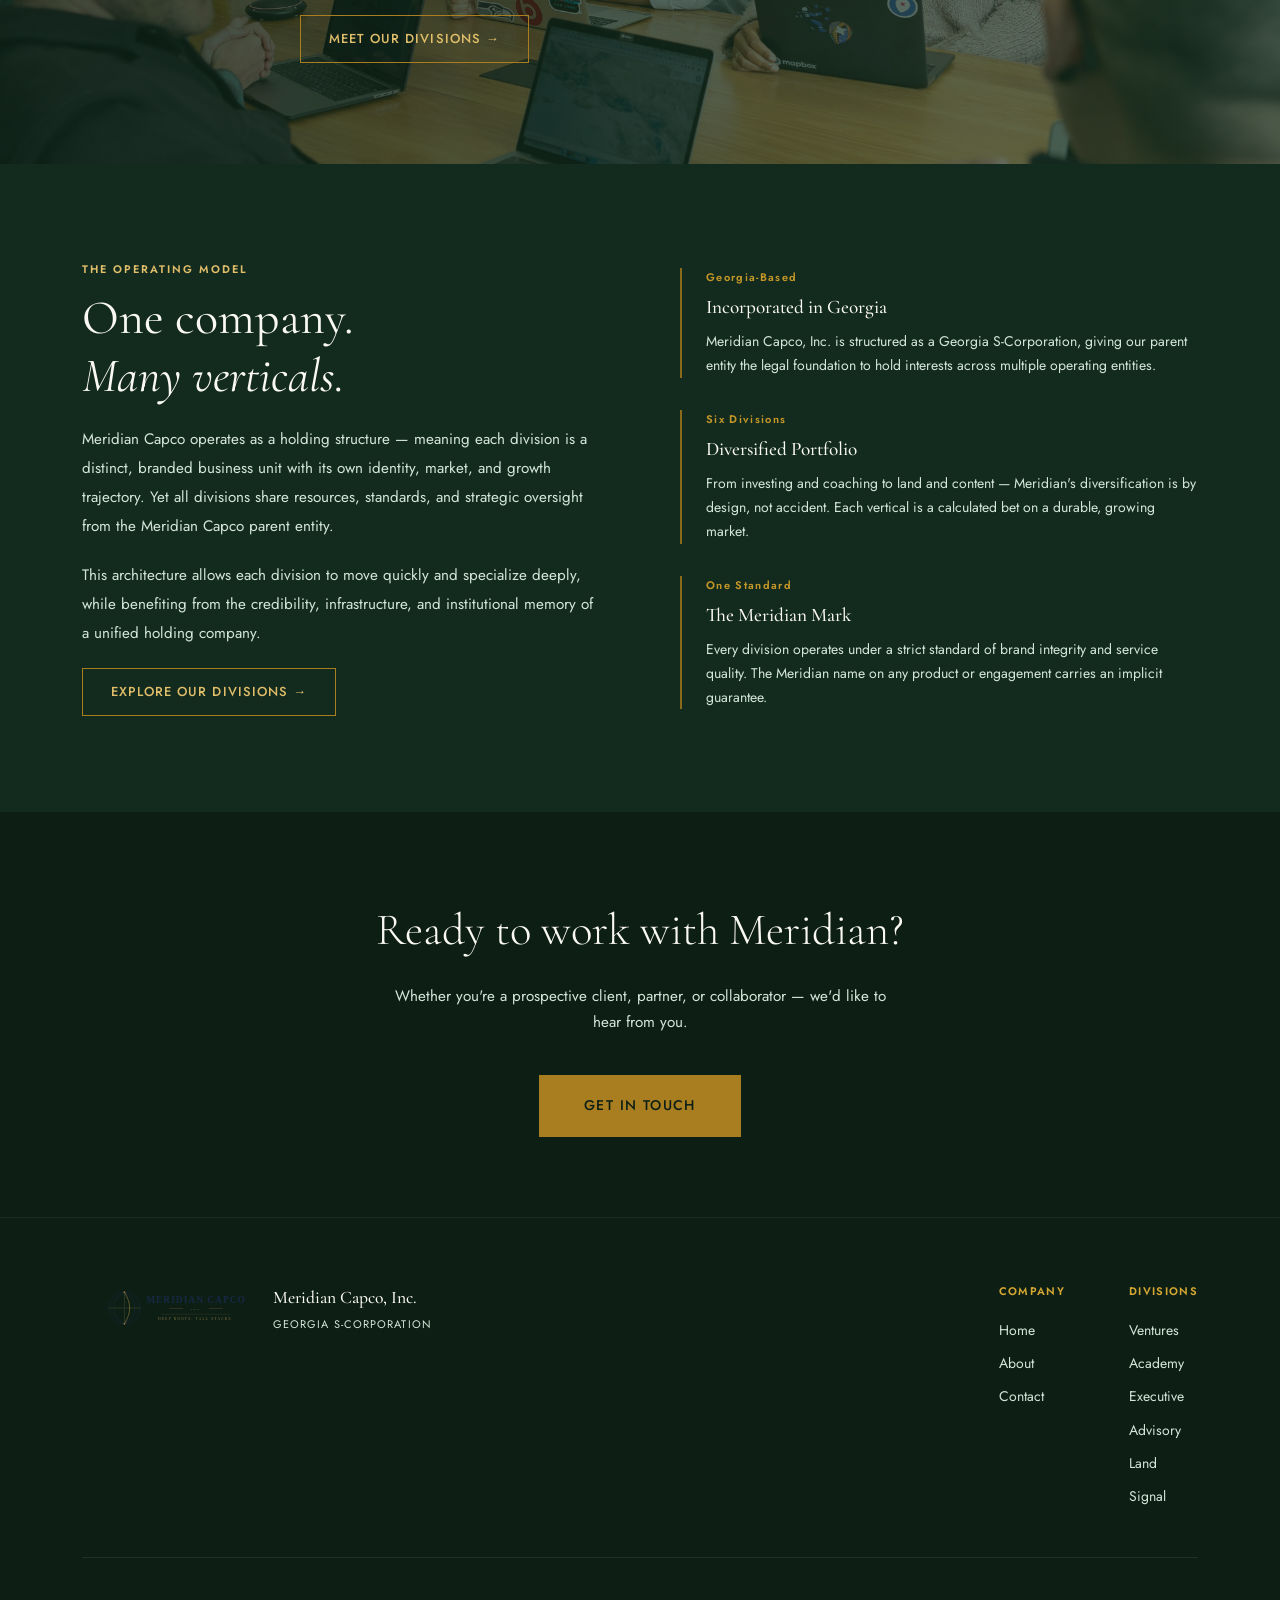
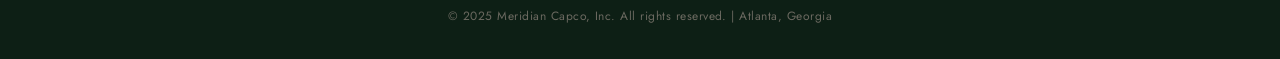
==== commit 49b38831: "Update footer location from Buford to Atlanta" ====
--- a/about.html
+++ b/about.html
@@ -168,7 +168,7 @@
       </div>
     </div>
     <div class="footer-bottom">
-      <p>&copy; 2025 Meridian Capco, Inc. All rights reserved. | Buford, Georgia</p>
+      <p>&copy; 2025 Meridian Capco, Inc. All rights reserved. | Atlanta, Georgia</p>
     </div>
   </div>
 </footer>
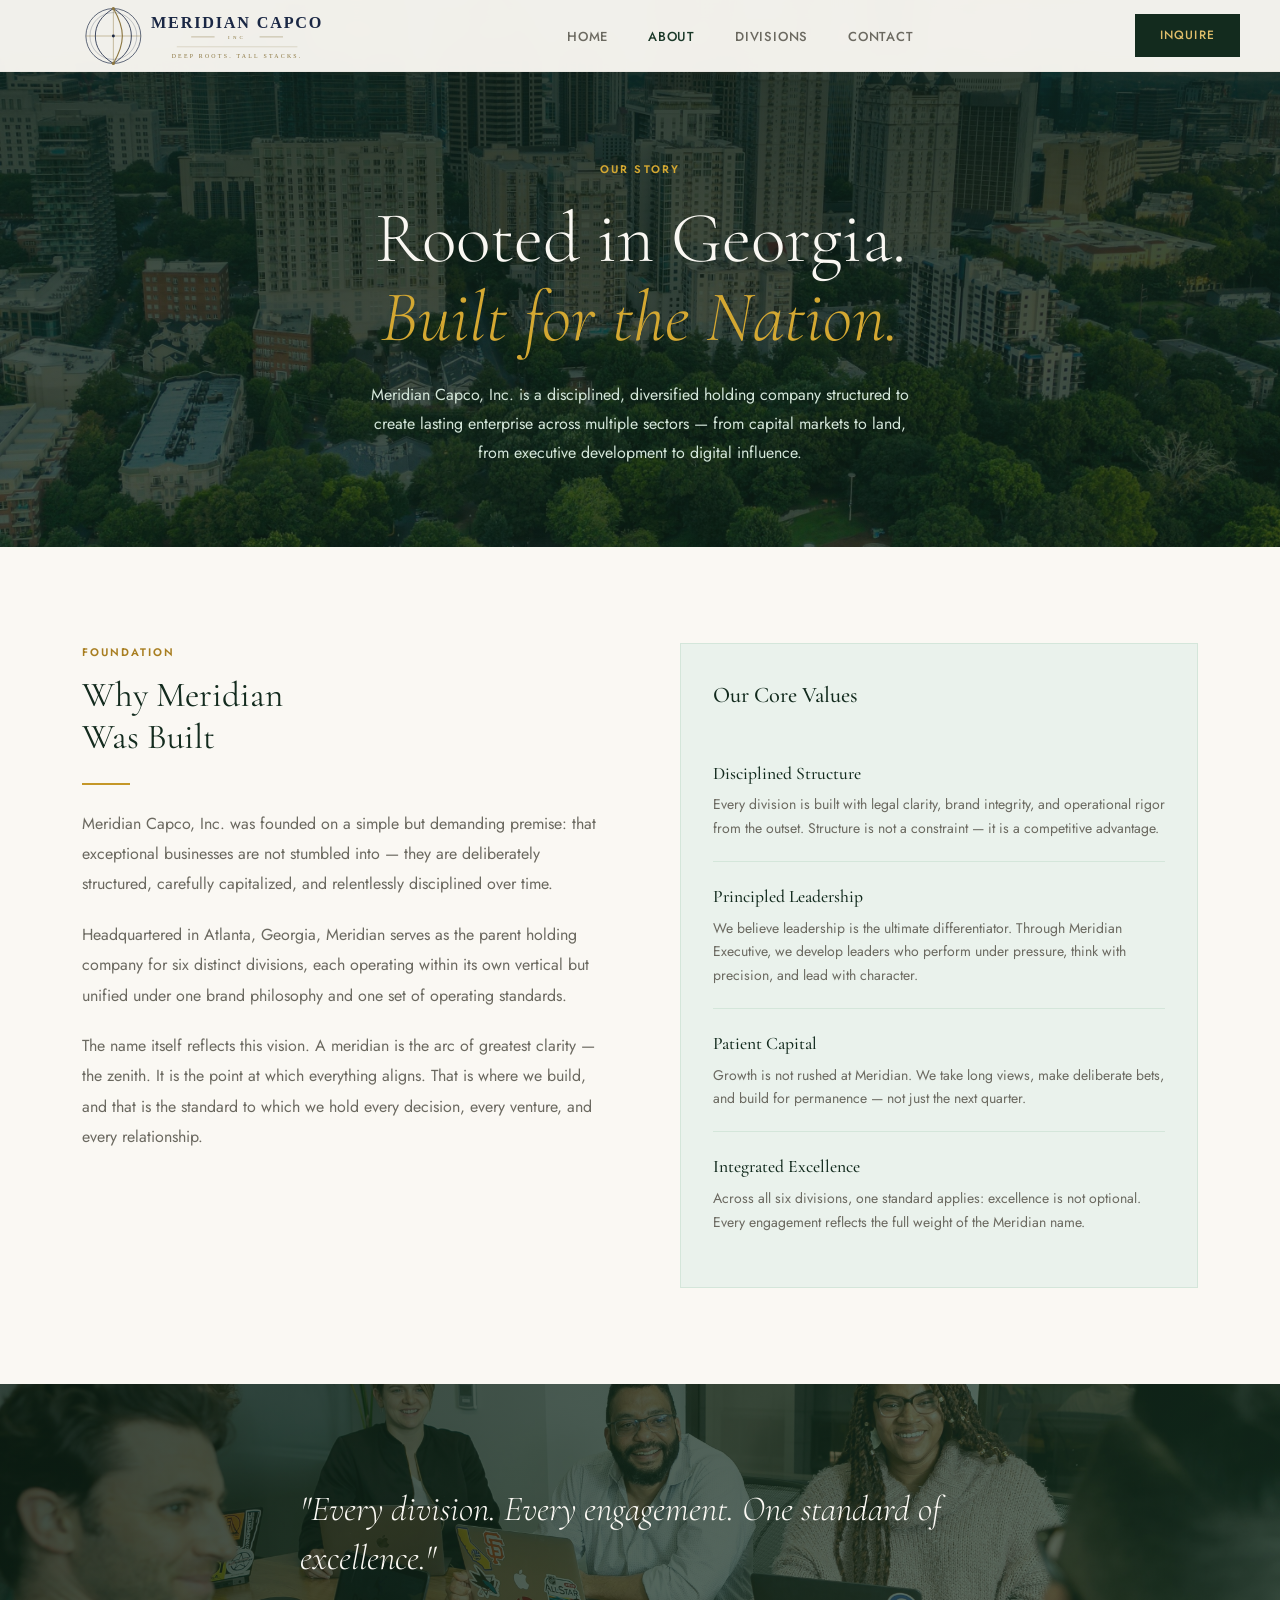
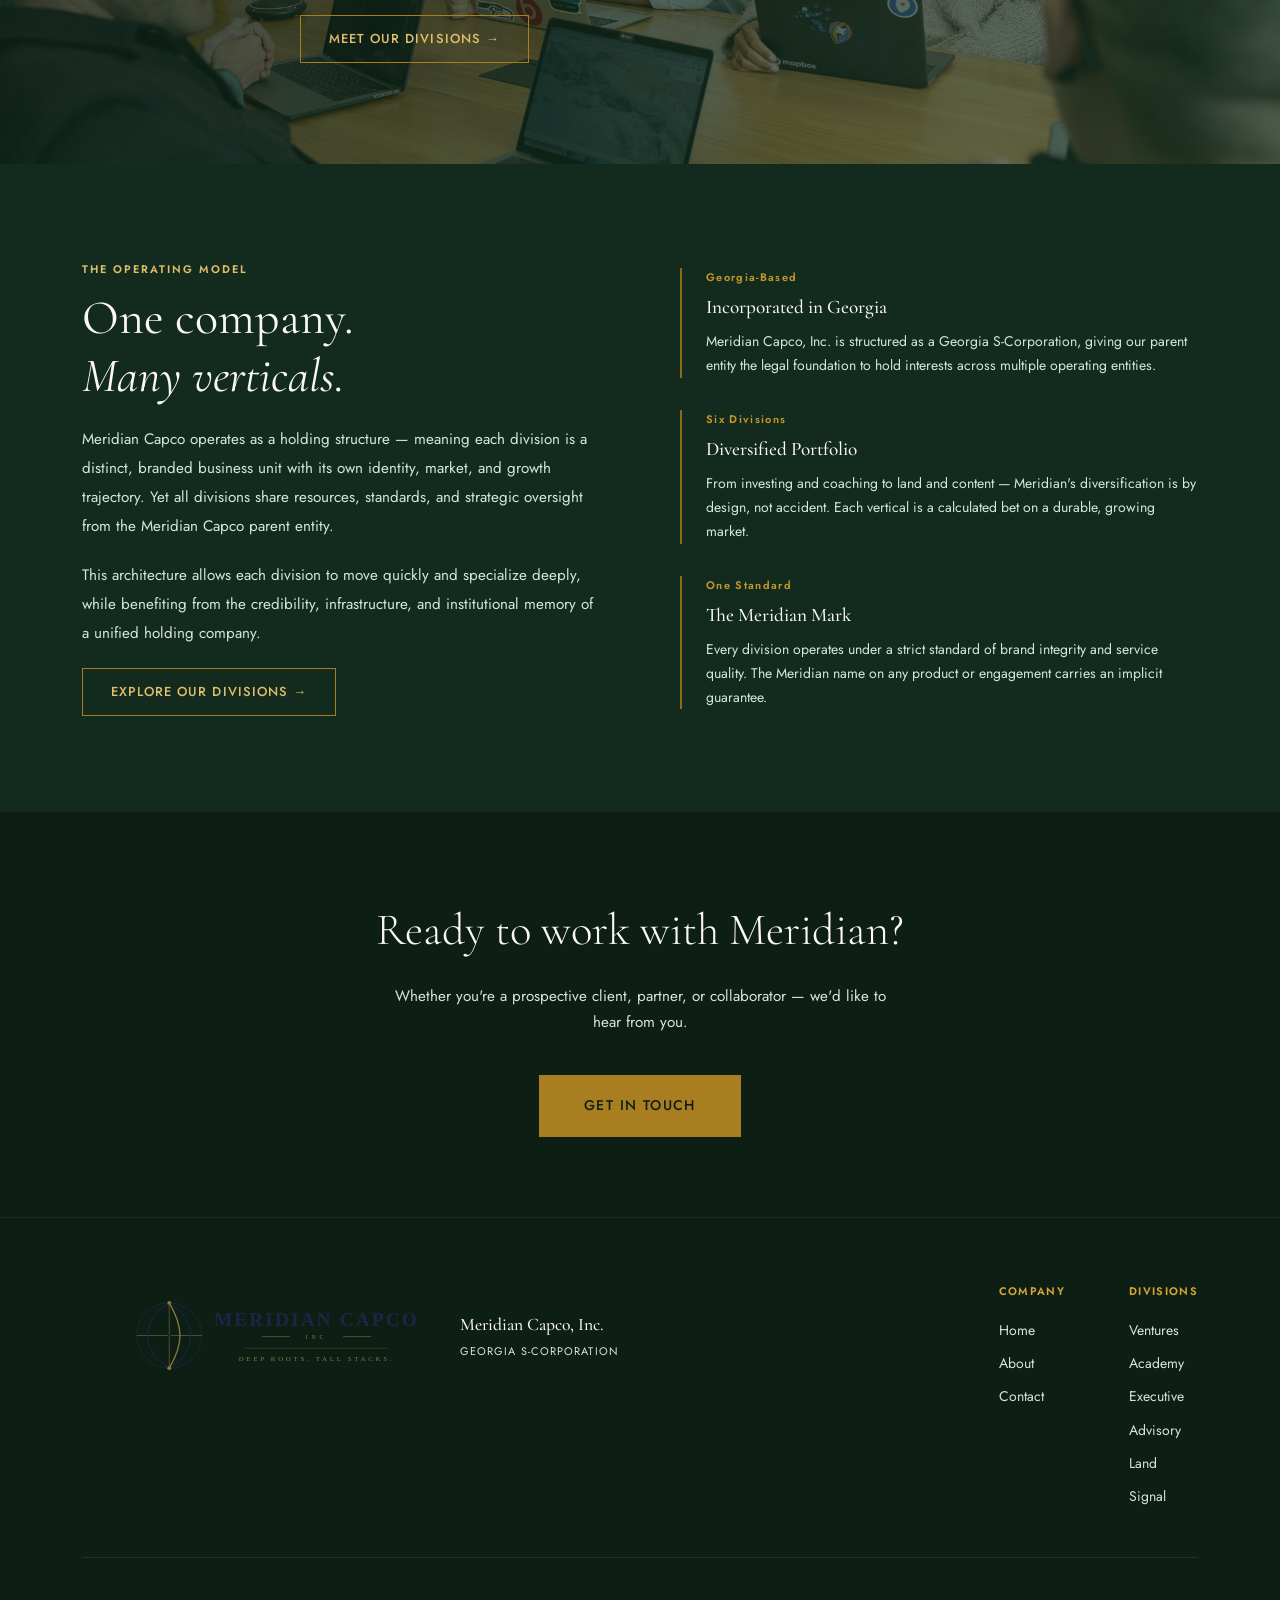
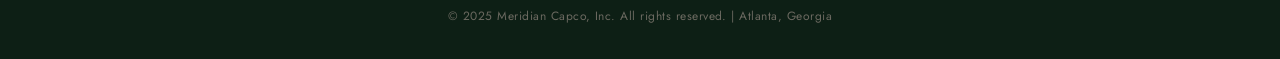
==== commit 4a0a61d3: "Update company location in about.html" ====
--- a/about.html
+++ b/about.html
@@ -55,7 +55,7 @@
         <h2 class="section-title">Why Meridian<br>Was Built</h2>
         <span class="gold-rule"></span>
         <p class="about-body">Meridian Capco, Inc. was founded on a simple but demanding premise: that exceptional businesses are not stumbled into — they are deliberately structured, carefully capitalized, and relentlessly disciplined over time.</p>
-        <p class="about-body">Incorporated as a Georgia S-Corporation, Meridian serves as the parent holding company for six distinct divisions, each operating within its own vertical but unified under one brand philosophy and one set of operating standards.</p>
+        <p class="about-body">Headquartered in Atlanta, Georgia, Meridian serves as the parent holding company for six distinct divisions, each operating within its own vertical but unified under one brand philosophy and one set of operating standards.</p>
         <p class="about-body">The name itself reflects this vision. A meridian is the arc of greatest clarity — the zenith. It is the point at which everything aligns. That is where we build, and that is the standard to which we hold every decision, every venture, and every relationship.</p>
       </div>
       <div>
--- a/styles.css
+++ b/styles.css
@@ -499,14 +499,14 @@
 
 /* ============ LOGO IMAGE ============ */
 .nav-logo-img {
-  height: 44px;
+  height: 90px;
   width: auto;
   display: block;
   object-fit: contain;
 }
 
 .footer-logo-img {
-  height: 52px;
+  height: 107px;
   width: auto;
   display: block;
   object-fit: contain;
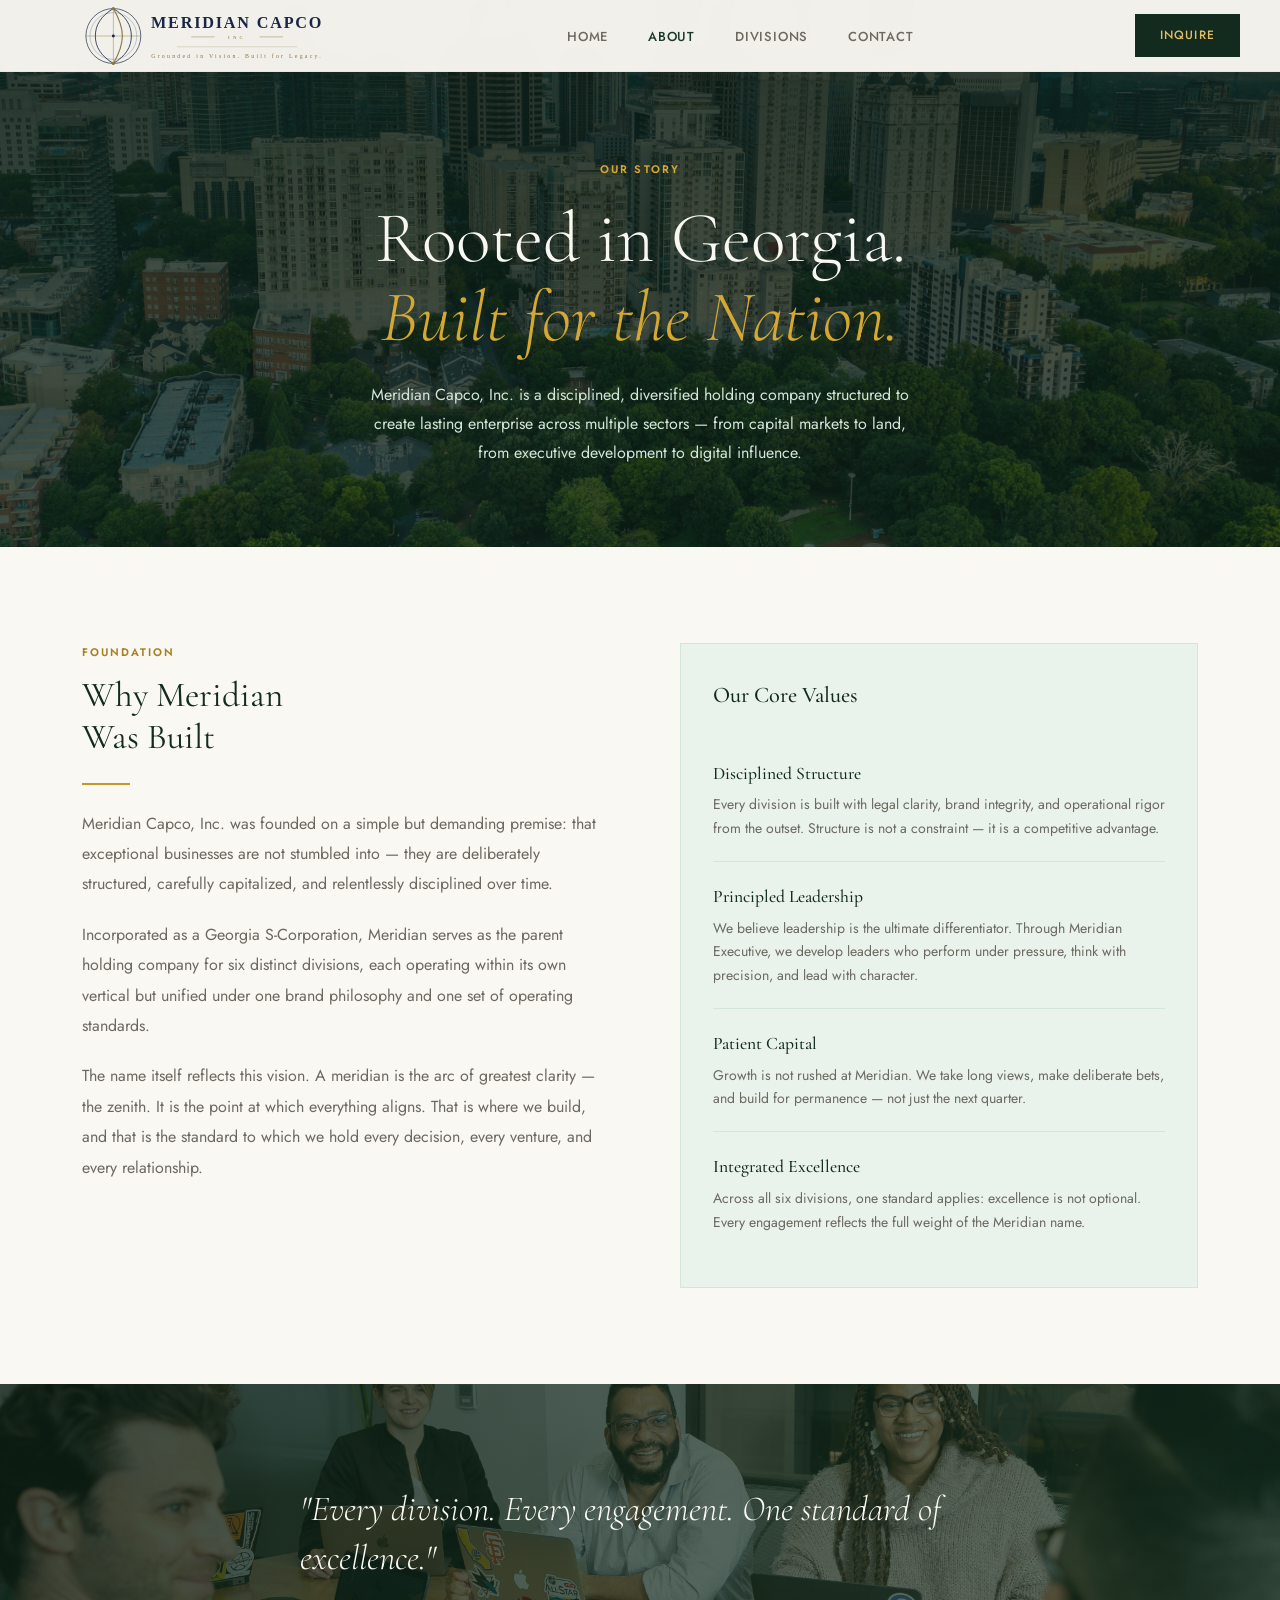
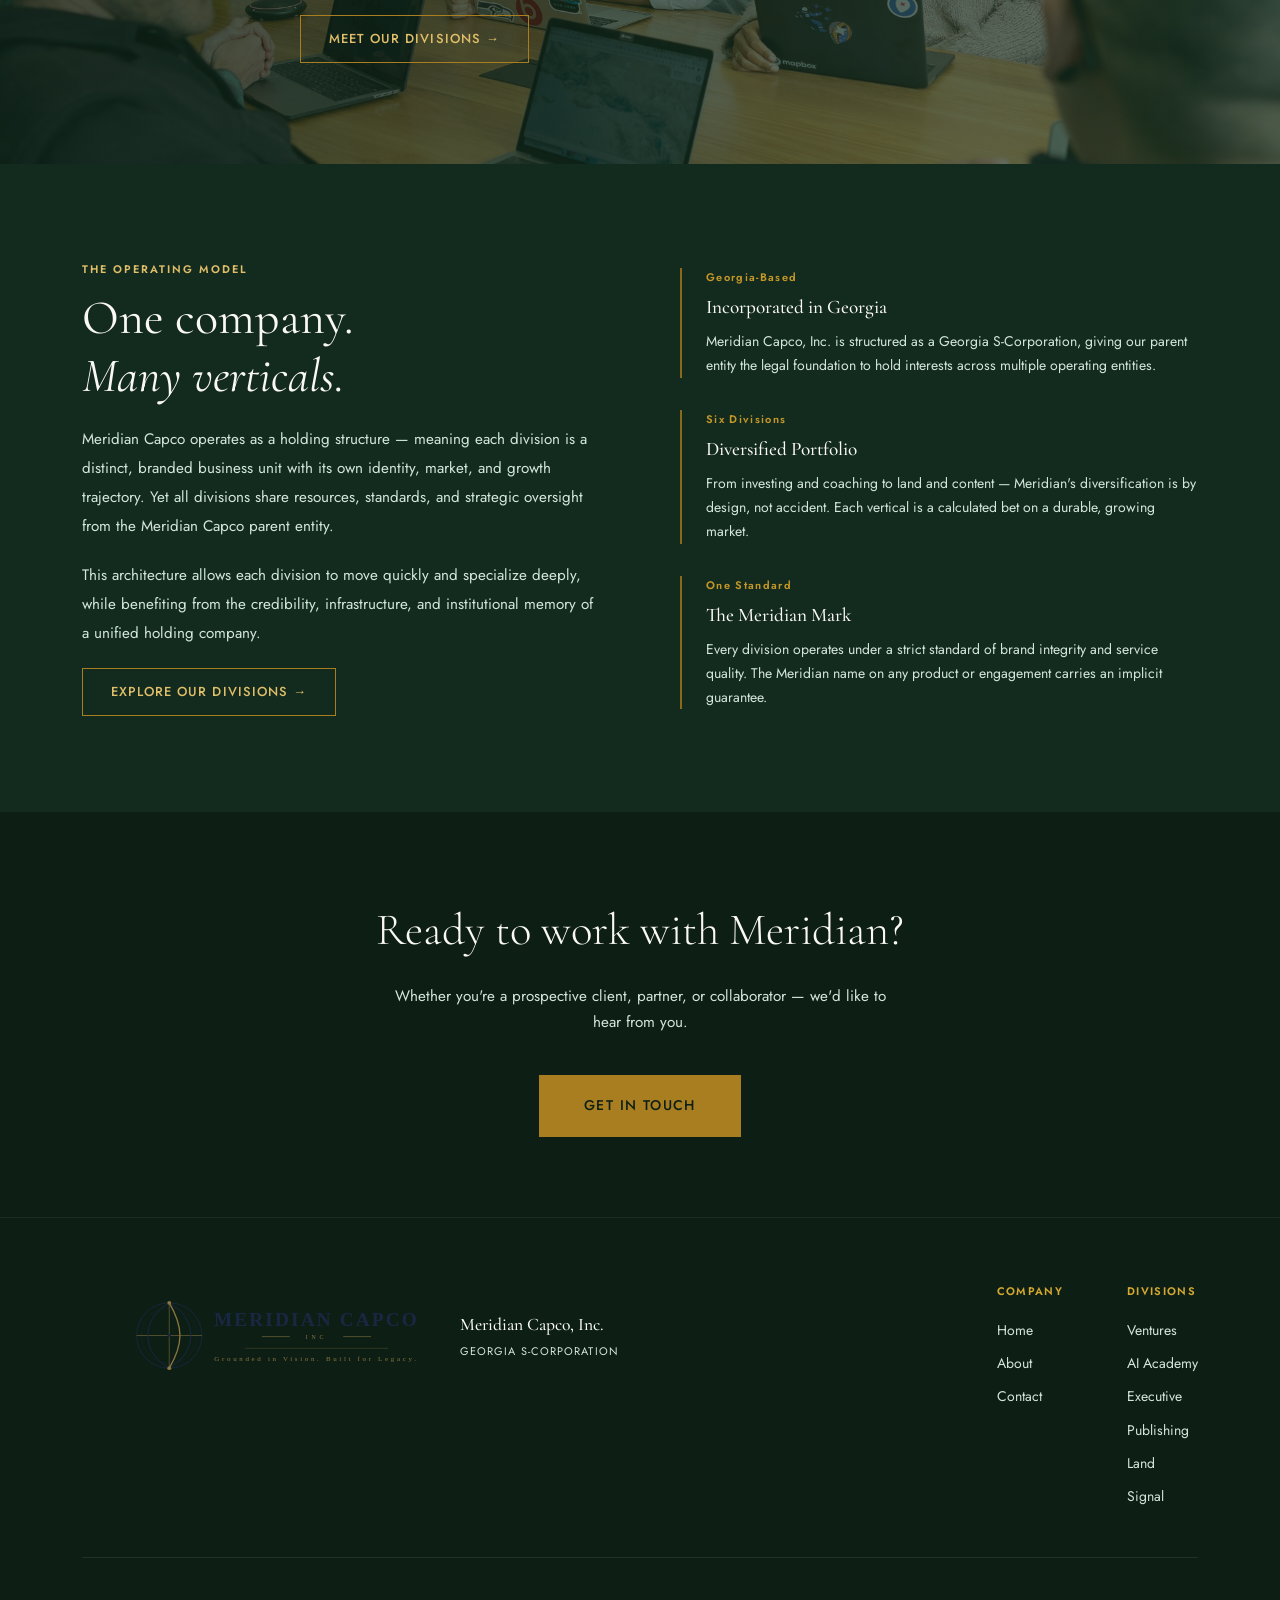
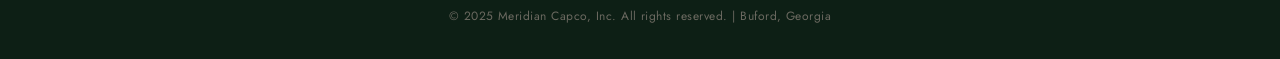
==== commit b43b909c: "Add files via upload" ====
--- a/about.html
+++ b/about.html
@@ -55,7 +55,7 @@
         <h2 class="section-title">Why Meridian<br>Was Built</h2>
         <span class="gold-rule"></span>
         <p class="about-body">Meridian Capco, Inc. was founded on a simple but demanding premise: that exceptional businesses are not stumbled into — they are deliberately structured, carefully capitalized, and relentlessly disciplined over time.</p>
-        <p class="about-body">Headquartered in Atlanta, Georgia, Meridian serves as the parent holding company for six distinct divisions, each operating within its own vertical but unified under one brand philosophy and one set of operating standards.</p>
+        <p class="about-body">Incorporated as a Georgia S-Corporation, Meridian serves as the parent holding company for six distinct divisions, each operating within its own vertical but unified under one brand philosophy and one set of operating standards.</p>
         <p class="about-body">The name itself reflects this vision. A meridian is the arc of greatest clarity — the zenith. It is the point at which everything aligns. That is where we build, and that is the standard to which we hold every decision, every venture, and every relationship.</p>
       </div>
       <div>
@@ -159,16 +159,16 @@
         <div class="footer-col">
           <h5>Divisions</h5>
           <a href="divisions.html#ventures">Ventures</a>
-          <a href="divisions.html#academy">Academy</a>
+          <a href="divisions.html#academy">AI Academy</a>
           <a href="divisions.html#executive">Executive</a>
-          <a href="divisions.html#advisory">Advisory</a>
+          <a href="divisions.html#advisory">Publishing</a>
           <a href="divisions.html#land">Land</a>
           <a href="divisions.html#signal">Signal</a>
         </div>
       </div>
     </div>
     <div class="footer-bottom">
-      <p>&copy; 2025 Meridian Capco, Inc. All rights reserved. | Atlanta, Georgia</p>
+      <p>&copy; 2025 Meridian Capco, Inc. All rights reserved. | Buford, Georgia</p>
     </div>
   </div>
 </footer>
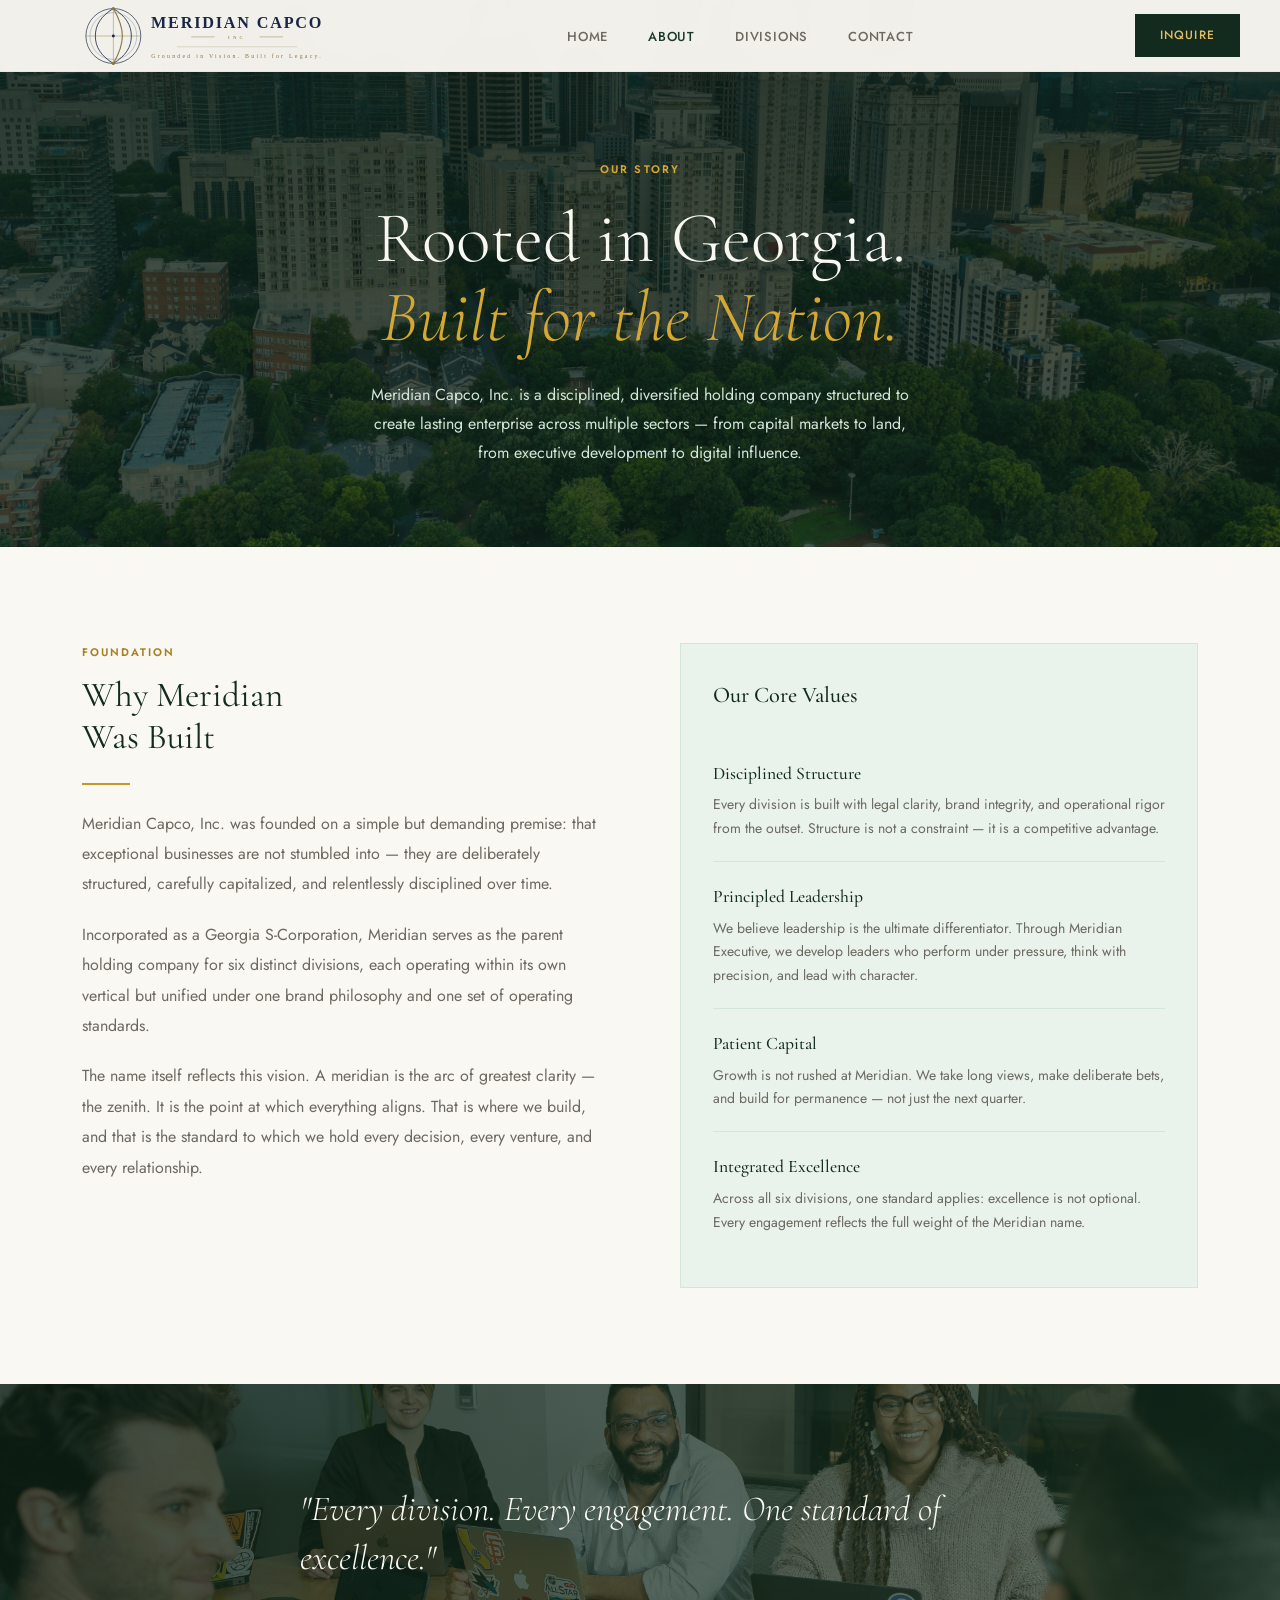
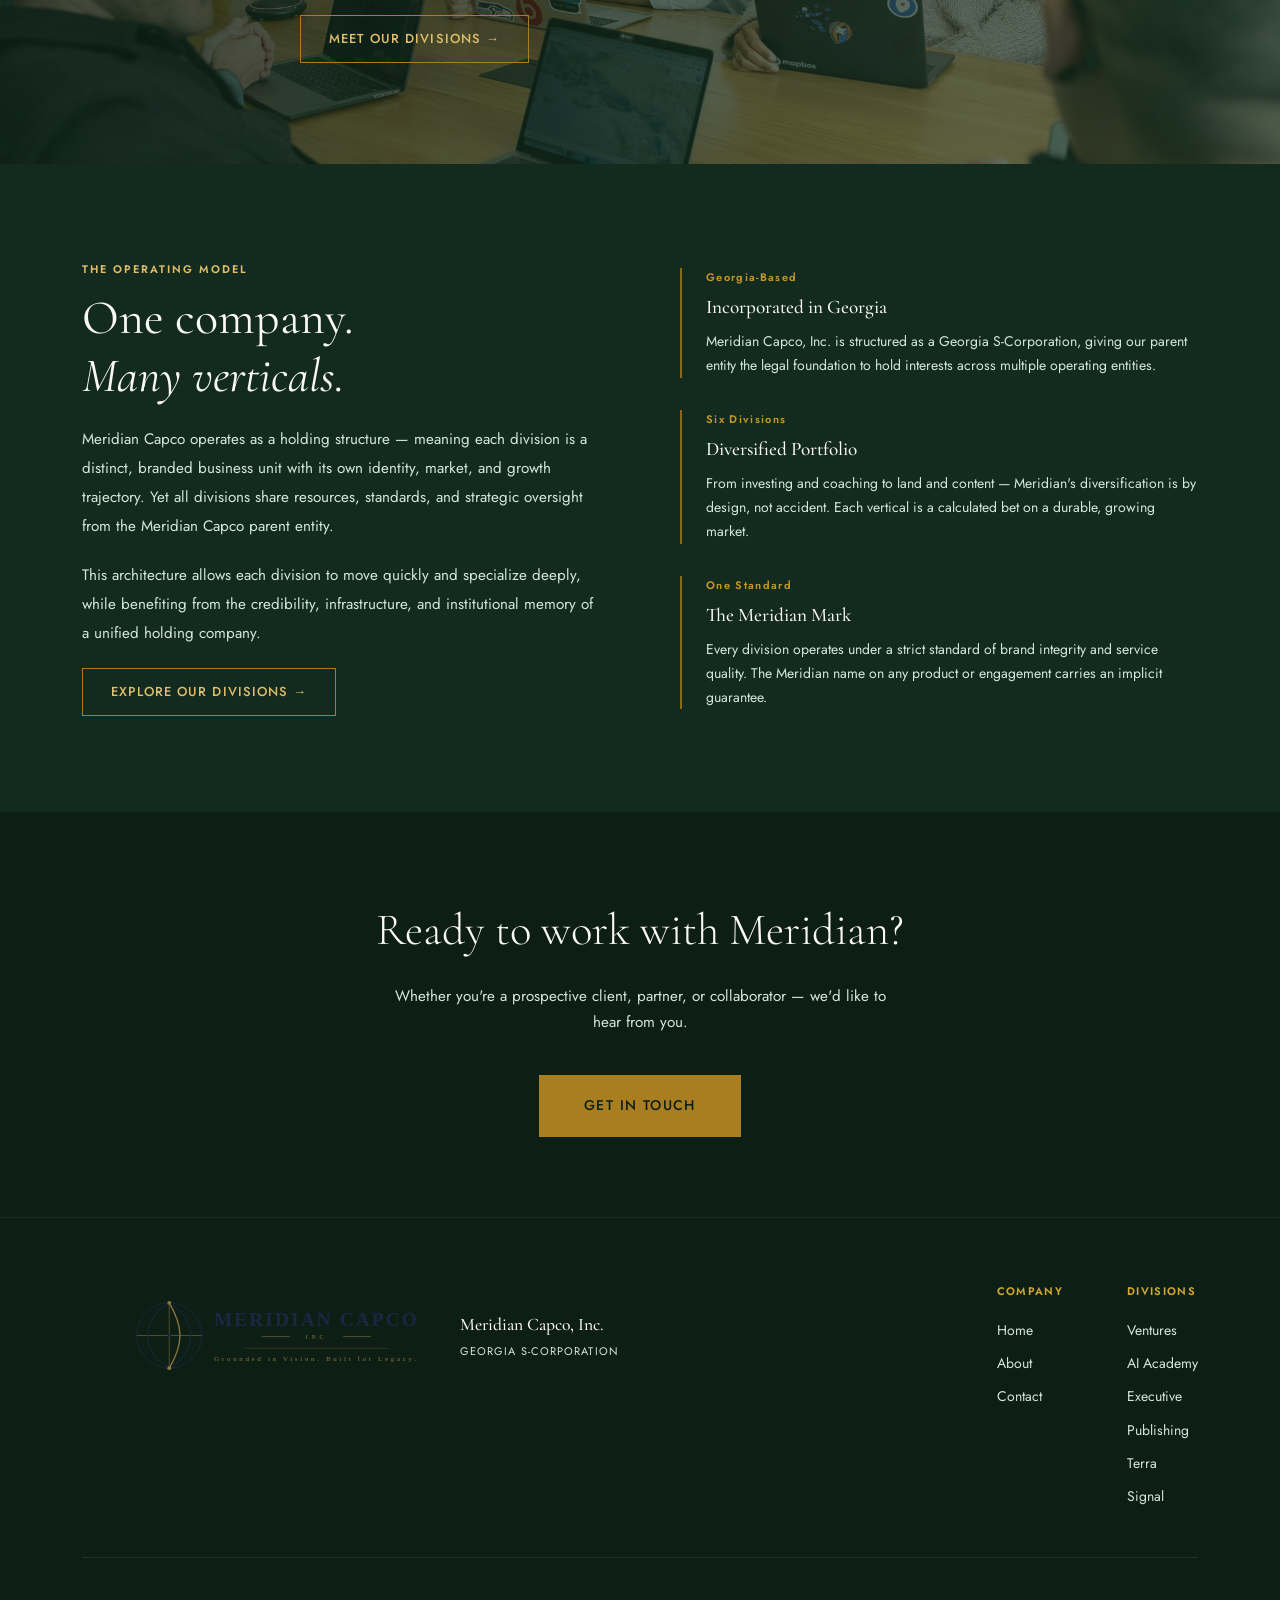
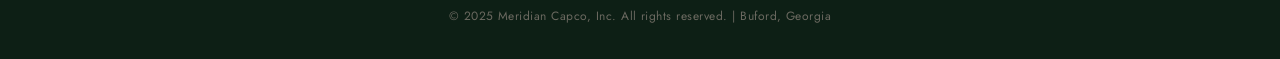
==== commit 4b46e770: "Add files via upload" ====
--- a/about.html
+++ b/about.html
@@ -162,7 +162,7 @@
           <a href="divisions.html#academy">AI Academy</a>
           <a href="divisions.html#executive">Executive</a>
           <a href="divisions.html#advisory">Publishing</a>
-          <a href="divisions.html#land">Land</a>
+          <a href="divisions.html#land">Terra</a>
           <a href="divisions.html#signal">Signal</a>
         </div>
       </div>
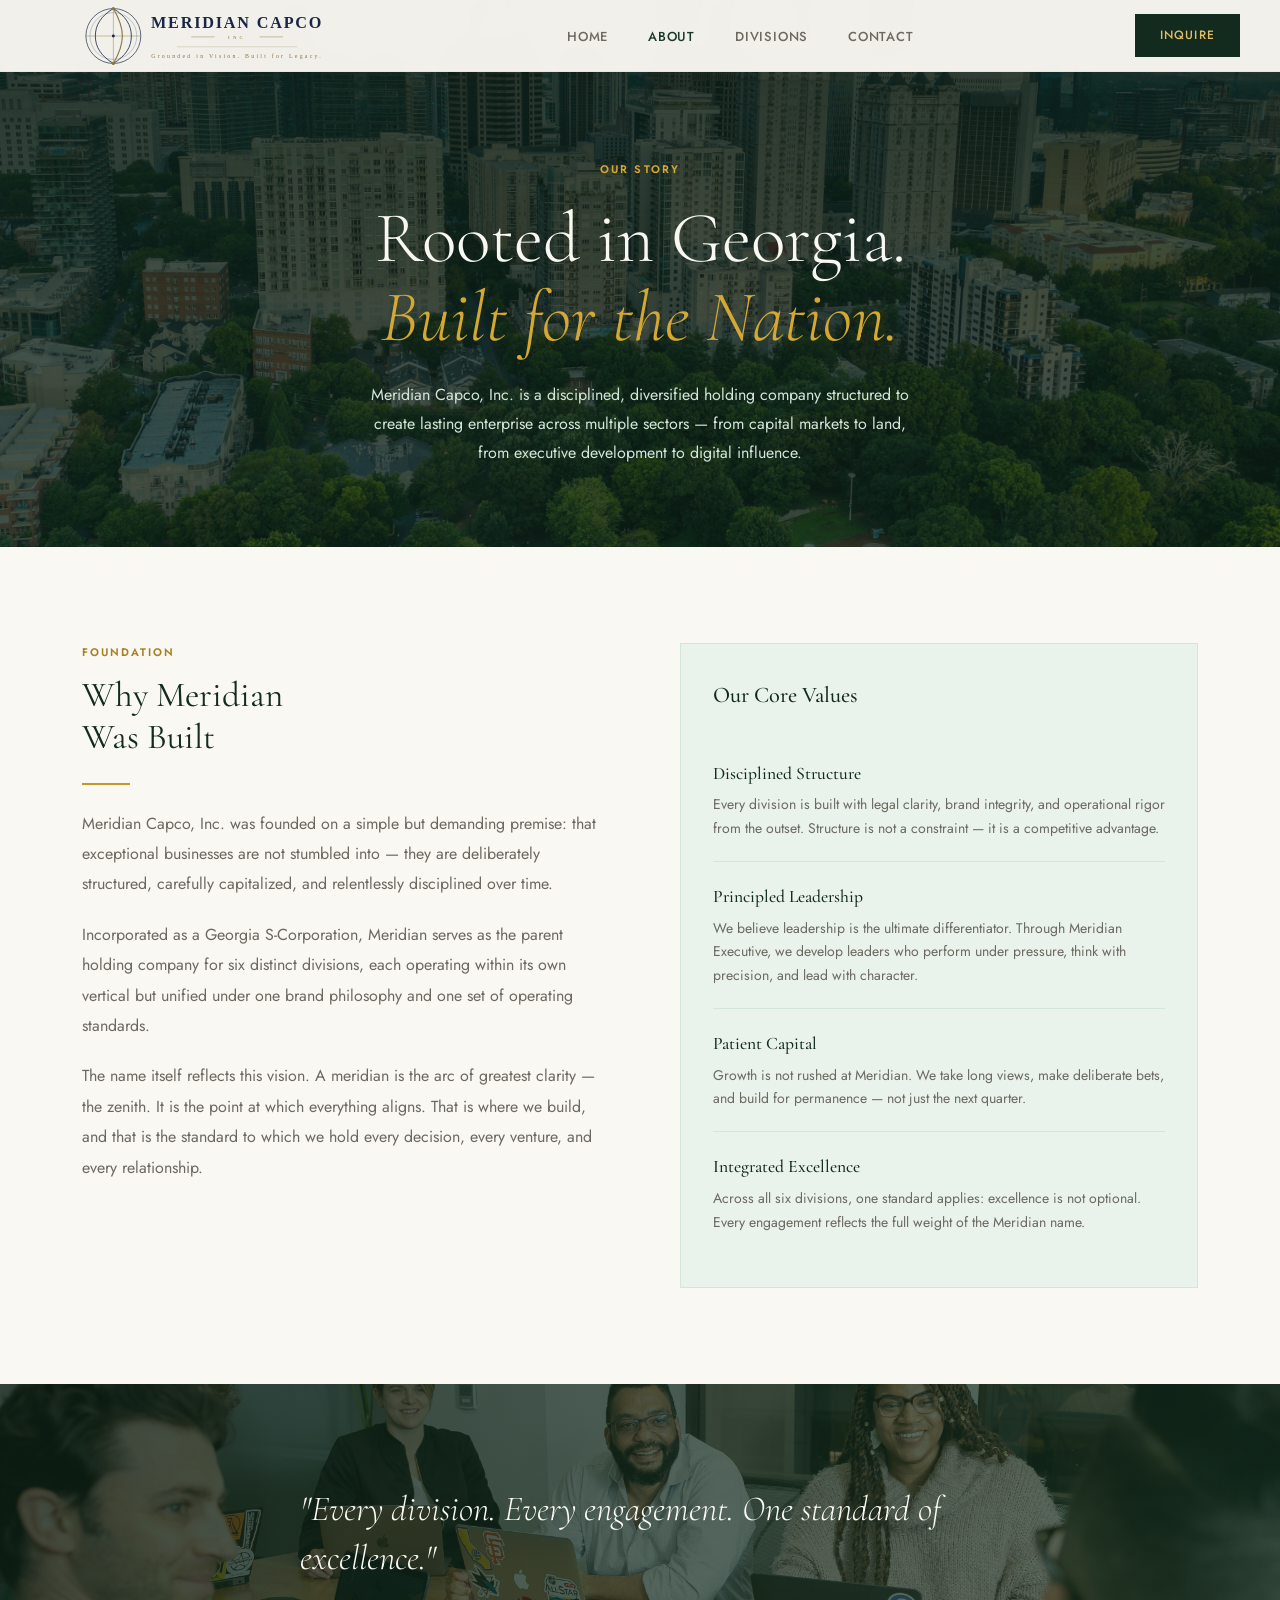
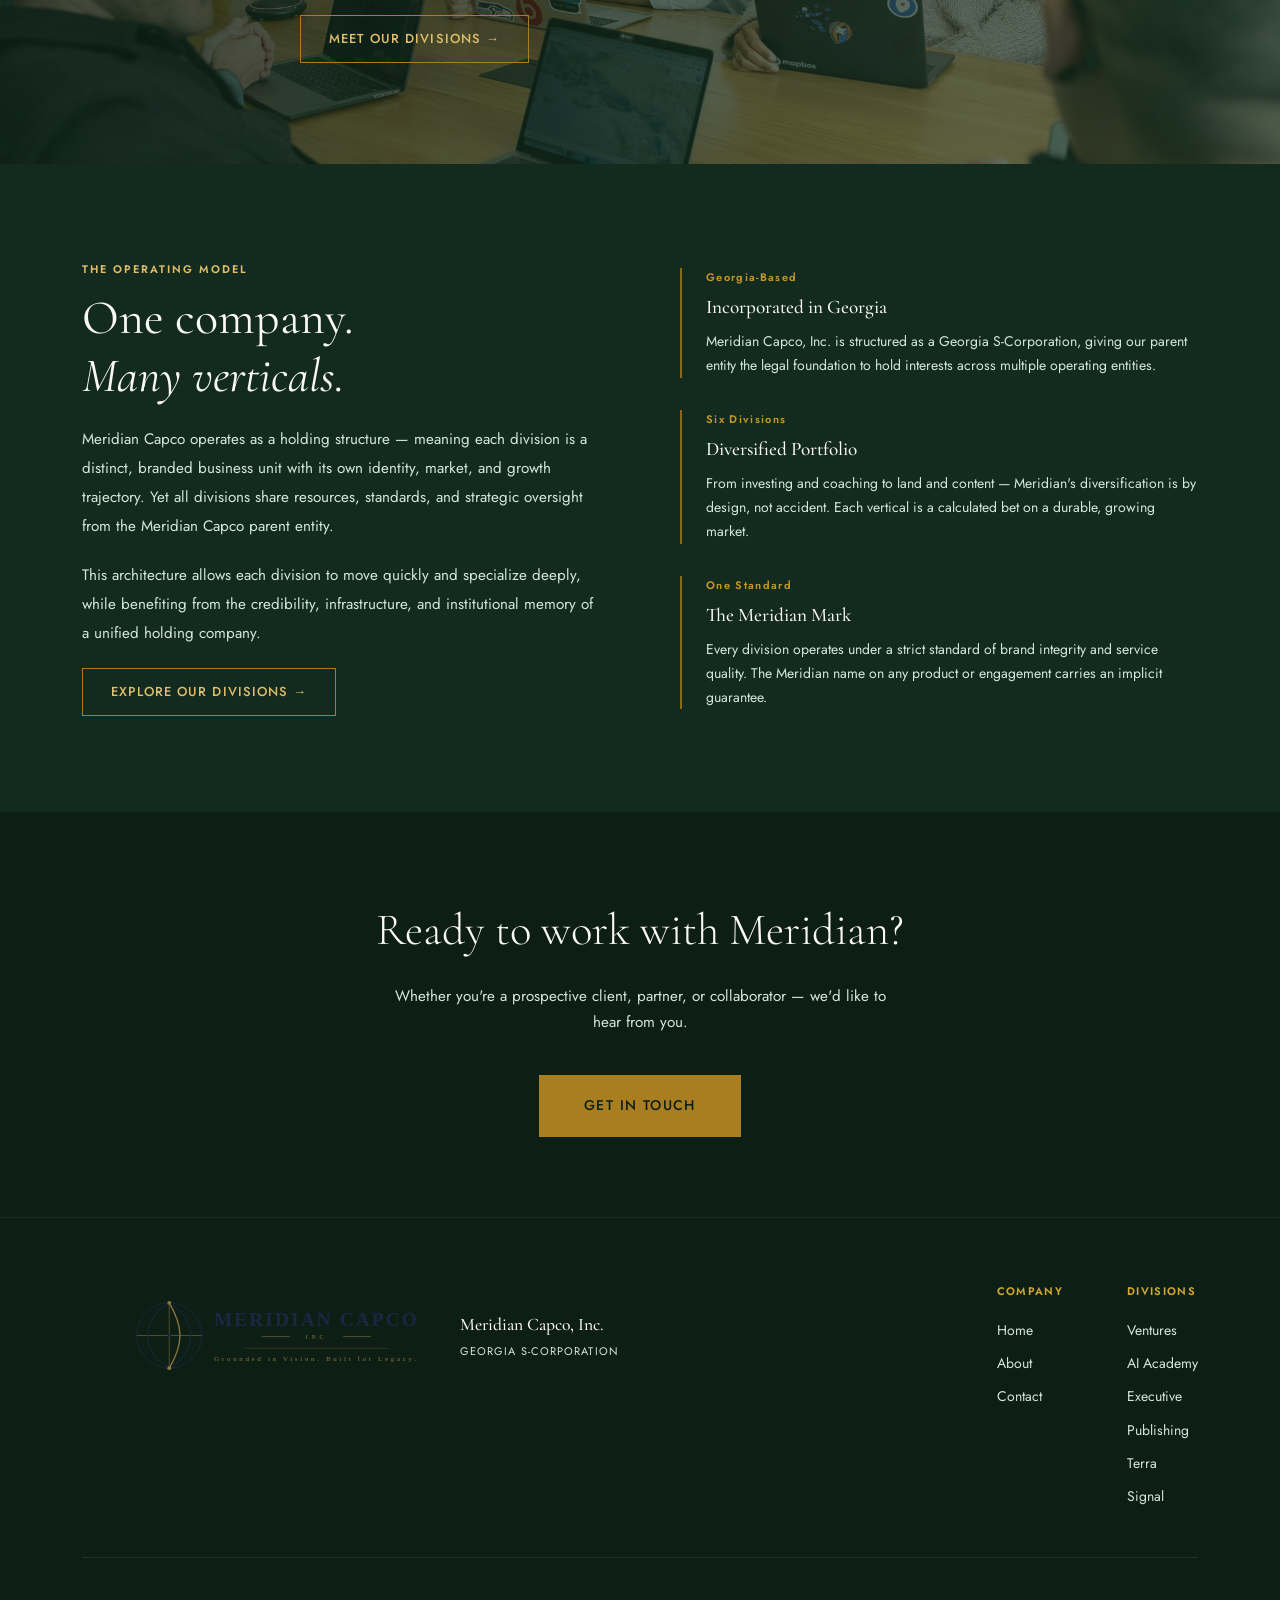
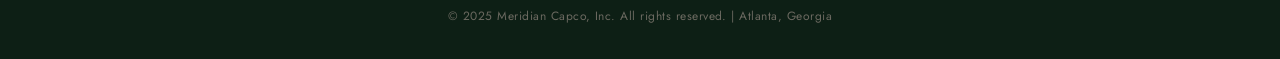
==== commit 2644ecd3: "Add files via upload" ====
--- a/about.html
+++ b/about.html
@@ -168,7 +168,7 @@
       </div>
     </div>
     <div class="footer-bottom">
-      <p>&copy; 2025 Meridian Capco, Inc. All rights reserved. | Buford, Georgia</p>
+      <p>&copy; 2025 Meridian Capco, Inc. All rights reserved. | Atlanta, Georgia</p>
     </div>
   </div>
 </footer>
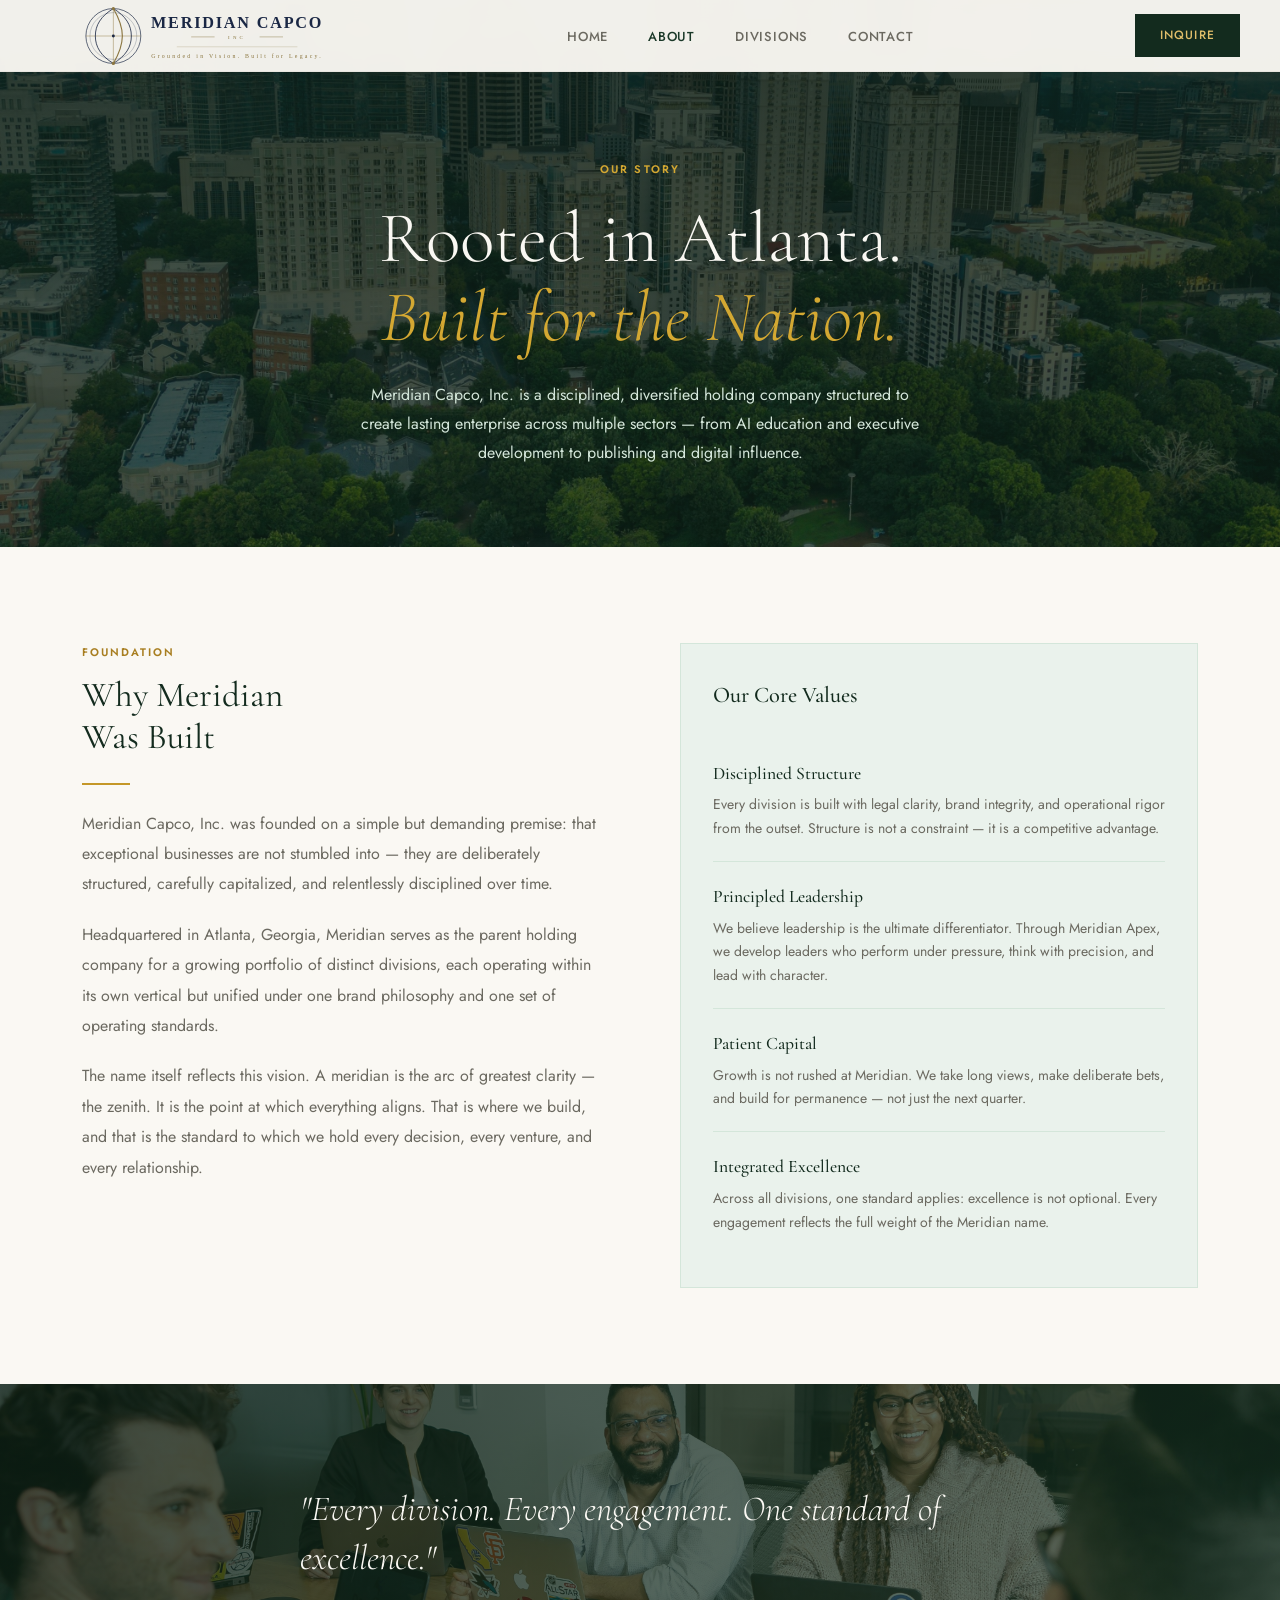
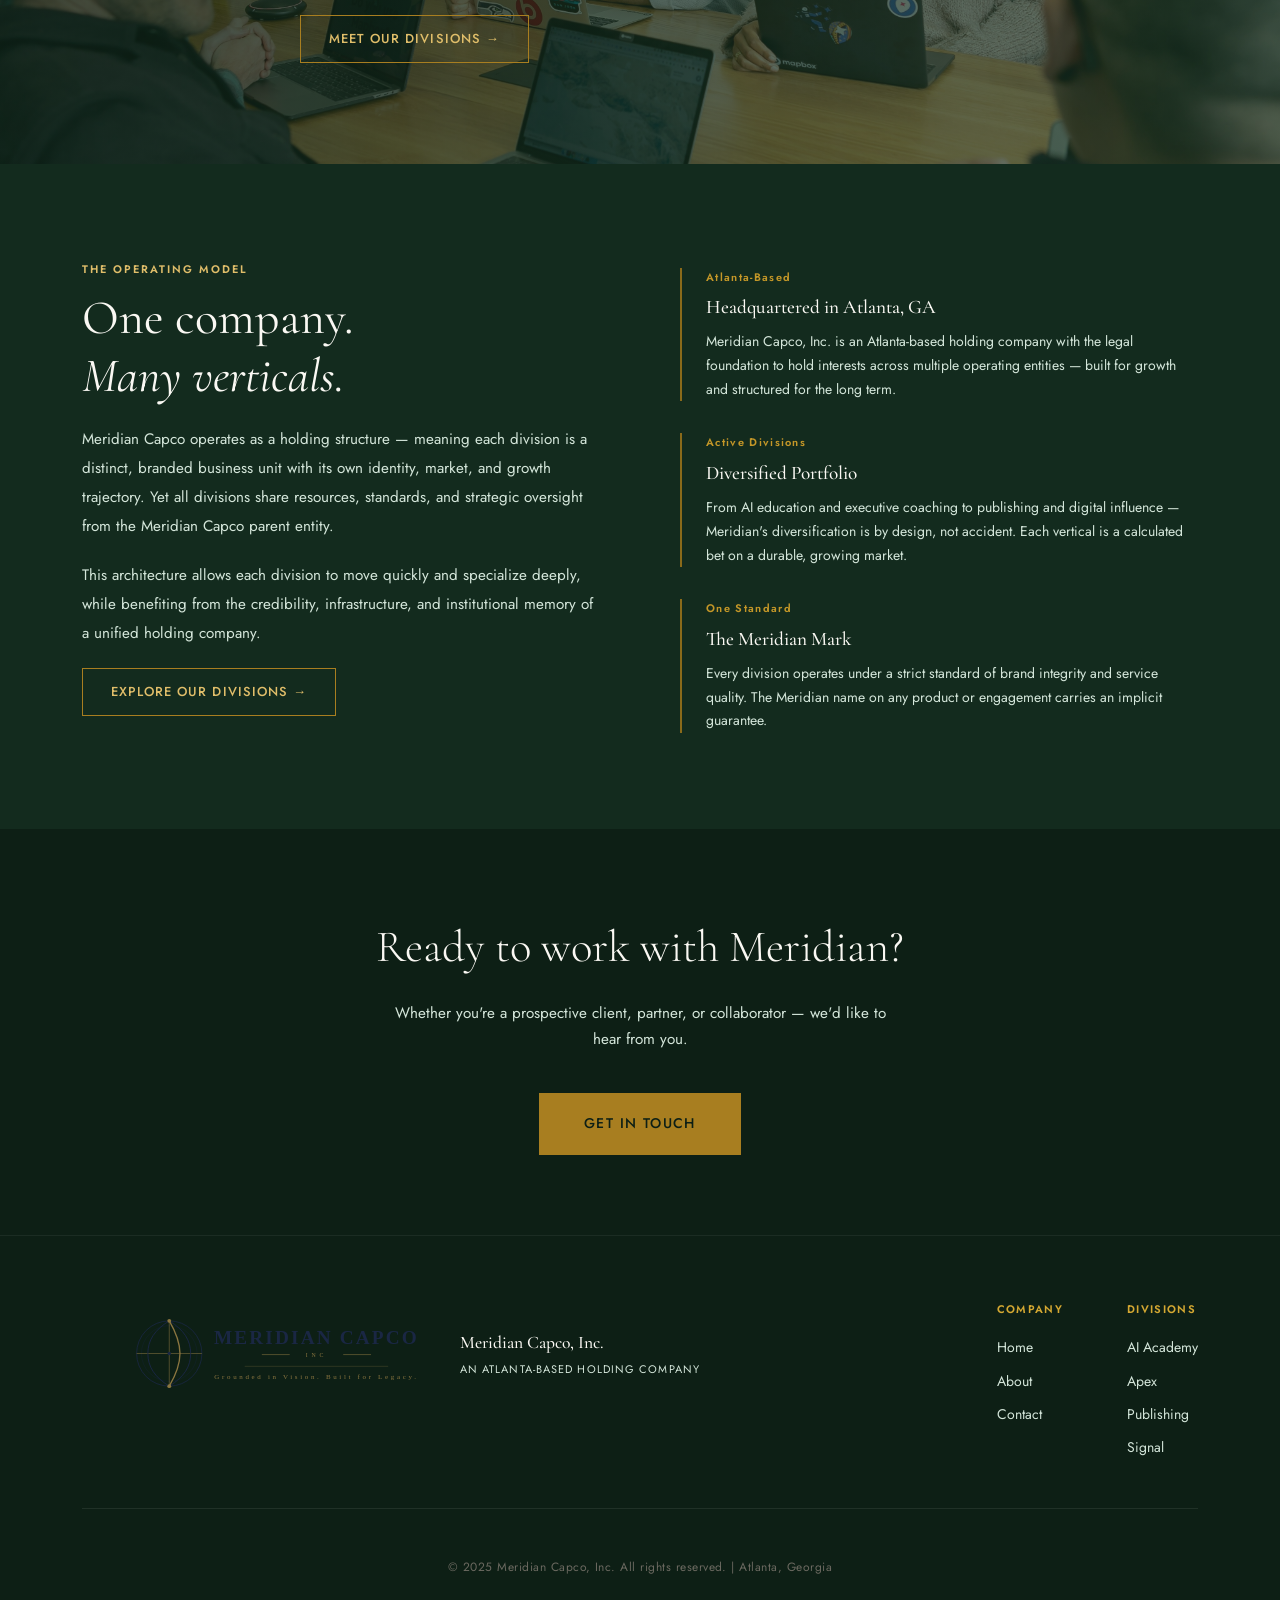
==== commit 30f68f4b: "Add files via upload" ====
--- a/about.html
+++ b/about.html
@@ -41,8 +41,8 @@
   <div class="page-hero-overlay"></div>
   <div class="page-hero-inner">
     <span class="page-hero-eyebrow">Our Story</span>
-    <h1>Rooted in Georgia.<br><em>Built for the Nation.</em></h1>
-    <p>Meridian Capco, Inc. is a disciplined, diversified holding company structured to create lasting enterprise across multiple sectors — from capital markets to land, from executive development to digital influence.</p>
+    <h1>Rooted in Atlanta.<br><em>Built for the Nation.</em></h1>
+    <p>Meridian Capco, Inc. is a disciplined, diversified holding company structured to create lasting enterprise across multiple sectors — from AI education and executive development to publishing and digital influence.</p>
   </div>
 </section>
 
@@ -55,7 +55,7 @@
         <h2 class="section-title">Why Meridian<br>Was Built</h2>
         <span class="gold-rule"></span>
         <p class="about-body">Meridian Capco, Inc. was founded on a simple but demanding premise: that exceptional businesses are not stumbled into — they are deliberately structured, carefully capitalized, and relentlessly disciplined over time.</p>
-        <p class="about-body">Incorporated as a Georgia S-Corporation, Meridian serves as the parent holding company for six distinct divisions, each operating within its own vertical but unified under one brand philosophy and one set of operating standards.</p>
+        <p class="about-body">Headquartered in Atlanta, Georgia, Meridian serves as the parent holding company for a growing portfolio of distinct divisions, each operating within its own vertical but unified under one brand philosophy and one set of operating standards.</p>
         <p class="about-body">The name itself reflects this vision. A meridian is the arc of greatest clarity — the zenith. It is the point at which everything aligns. That is where we build, and that is the standard to which we hold every decision, every venture, and every relationship.</p>
       </div>
       <div>
@@ -67,7 +67,7 @@
           </div>
           <div class="about-value">
             <h4>Principled Leadership</h4>
-            <p>We believe leadership is the ultimate differentiator. Through Meridian Executive, we develop leaders who perform under pressure, think with precision, and lead with character.</p>
+            <p>We believe leadership is the ultimate differentiator. Through Meridian Apex, we develop leaders who perform under pressure, think with precision, and lead with character.</p>
           </div>
           <div class="about-value">
             <h4>Patient Capital</h4>
@@ -75,7 +75,7 @@
           </div>
           <div class="about-value">
             <h4>Integrated Excellence</h4>
-            <p>Across all six divisions, one standard applies: excellence is not optional. Every engagement reflects the full weight of the Meridian name.</p>
+            <p>Across all divisions, one standard applies: excellence is not optional. Every engagement reflects the full weight of the Meridian name.</p>
           </div>
         </div>
       </div>
@@ -110,14 +110,14 @@
       </div>
       <div class="philosophy-pillars">
         <div class="pillar">
-          <span class="pillar-num">Georgia-Based</span>
-          <h4 class="pillar-title">Incorporated in Georgia</h4>
-          <p class="pillar-body">Meridian Capco, Inc. is structured as a Georgia S-Corporation, giving our parent entity the legal foundation to hold interests across multiple operating entities.</p>
+          <span class="pillar-num">Atlanta-Based</span>
+          <h4 class="pillar-title">Headquartered in Atlanta, GA</h4>
+          <p class="pillar-body">Meridian Capco, Inc. is an Atlanta-based holding company with the legal foundation to hold interests across multiple operating entities — built for growth and structured for the long term.</p>
         </div>
         <div class="pillar">
-          <span class="pillar-num">Six Divisions</span>
+          <span class="pillar-num">Active Divisions</span>
           <h4 class="pillar-title">Diversified Portfolio</h4>
-          <p class="pillar-body">From investing and coaching to land and content — Meridian's diversification is by design, not accident. Each vertical is a calculated bet on a durable, growing market.</p>
+          <p class="pillar-body">From AI education and executive coaching to publishing and digital influence — Meridian's diversification is by design, not accident. Each vertical is a calculated bet on a durable, growing market.</p>
         </div>
         <div class="pillar">
           <span class="pillar-num">One Standard</span>
@@ -146,7 +146,7 @@
         <img src="images/meridian_capco_logo_revised_v4.svg" alt="Meridian Capco" class="footer-logo-img">
         <div>
           <p class="footer-company">Meridian Capco, Inc.</p>
-          <p class="footer-sub-tag">Georgia S-Corporation</p>
+          <p class="footer-sub-tag">An Atlanta-Based Holding Company</p>
         </div>
       </div>
       <div class="footer-links">
@@ -158,12 +158,10 @@
         </div>
         <div class="footer-col">
           <h5>Divisions</h5>
-          <a href="divisions.html#ventures">Ventures</a>
-          <a href="divisions.html#academy">AI Academy</a>
-          <a href="divisions.html#executive">Executive</a>
-          <a href="divisions.html#advisory">Publishing</a>
-          <a href="divisions.html#land">Terra</a>
-          <a href="divisions.html#signal">Signal</a>
+          <a href="ai-academy.html">AI Academy</a>
+          <a href="apex.html">Apex</a>
+          <a href="publishing.html">Publishing</a>
+          <a href="signal.html">Signal</a>
         </div>
       </div>
     </div>
